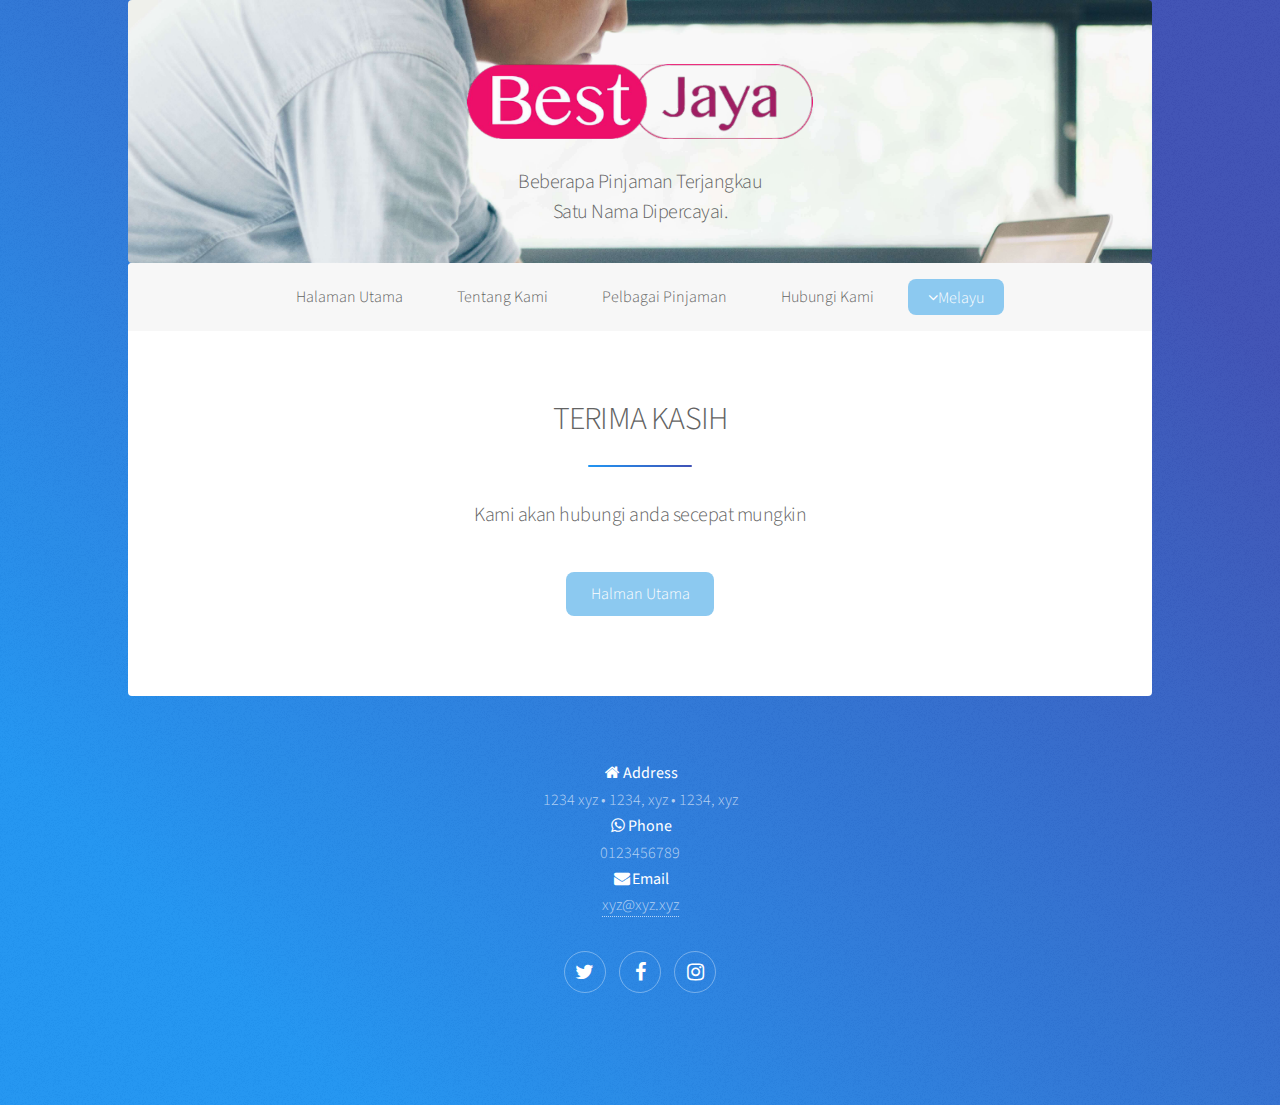
==== public/bm-thank-you.html @ eb2d5636 "init" ====
<!DOCTYPE HTML>
<html>
	<head>
		<title>Fast & Easy Loans in Malaysia</title>
		<meta name="description" content="Looking for the best personal and business loans? We have them. We offer instant approval and hassle-free online process. Visit us at bestjaya.com and check your eligibility now!">
		<meta charset="utf-8" />
		<meta name="viewport" content="width=device-width, initial-scale=1" />
		<!--[if lte IE 8]><script src="js/ie/html5shiv.js"></script><![endif]-->
		<link rel="stylesheet" href="css/base.css" />
		<link rel="stylesheet" href="css/font-awesome.min.css" />
		<!--[if lte IE 9]><link rel="stylesheet" href="css/ie9.css" /><![endif]-->
		<!--[if lte IE 8]><link rel="stylesheet" href="css/ie8.css" /><![endif]-->
	</head>
	<body>

		<!-- Wrapper -->
			<div id="wrapper">

				<!-- Header -->
					<header id="header" style="background-image: url('images/55.jpg'); background-size: cover; padding-top: 4em; height: 100%; border-radius: 0.25em;">
						<span class="logo"><img src="images/logo.png" height="75px" alt="" /></span>
            <h3 style="color:#636363; padding: 1em;">Beberapa Pinjaman Terjangkau<br>Satu Nama Dipercayai.</h3>
					</header>

				<!-- Nav -->
        <nav id="nav">
          <ul>
            <li><a href="/bm#header"  class="scroll-btn">Halaman Utama</a></li>
            <li><a href="/bm#about-us" class="scroll-btn">Tentang Kami</a></li>
            <li><a href="/bm#loans" class="scroll-btn">Pelbagai Pinjaman</a></li>
            <li><a href="/bm#contact" class="scroll-btn">Hubungi Kami</a></li>
            <li class="dropdown">
              <a href="#" class="icon nav-active fa-angle-down">Melayu</a>
              <ul class="dropdown-content">
                <li><a href="/">English</a></li>
                <li><a href="/ch">中文</a></li>
              </ul>
            </li>
          </ul>
        </nav>

				<!-- Main -->
					<div id="main">

							<section id="contact" class="main special">
								<header class="major">
									<h2>TERIMA KASIH</h2>
                  <p>Kami akan hubungi anda secepat mungkin</p>
                  <a href="/bm" class="scroll-btn button special">Halman Utama</a>
								</header>
							</section>
					</div>

				<!-- Footer -->
					<footer id="footer">
						<section class="align-center 12u$">
							<dl class="alt">
								<dt><i class="fa fa-fw fa-home"></i>Address</dt>
								<dd>1234 xyz &bull; 1234, xyz &bull; 1234, xyz</dd>
								<dt><i class="fa fa-fw fa-whatsapp"></i>Phone</dt>
								<dd>0123456789</dd>
								<dt><i class="fa fa-fw fa-envelope"></i>Email</dt>
								<dd><a href="#">xyz@xyz.xyz</a></dd>
							</dl>
							<ul class="icons">
								<li><a href="#" class="icon fa-twitter alt"><span class="label">Twitter</span></a></li>
								<li><a href="#" class="icon fa-facebook alt"><span class="label">Facebook</span></a></li>
								<li><a href="#" class="icon fa-instagram alt"><span class="label">Instagram</span></a></li>
							</ul>
						</section>
					</footer>

			</div>

		<!-- Scripts -->
    <script src="js/jquery.min.js"></script>
			<script src="js/jquery.scrollex.min.js"></script>
			<script src="js/skel.min.js"></script>
			<script src="js/util.js"></script>
			<script src="js/scrollto.min.js"></script>
			<!--[if lte IE 8]><script src="js/ie/respond.min.js"></script><![endif]-->
			<script src="js/main.js"></script>
			<script>
		  			$(document).ready(function() {

		          $('.scroll-btn').on('click', function() {
		  					var scrollTarget = $(this).attr('href');
		  					$.scrollTo(scrollTarget, 800);
		  				});

		  			});
		  		</script>
	</body>
</html>
---- public/css/base.css ----
@import url(font-awesome.min.css);
@import "https://fonts.googleapis.com/css?family=Source+Sans+Pro:300,400";


/* Reset */

	html, body, div, span, applet, object, iframe, h1, h2, h3, h4, h5, h6, p, blockquote, pre, a, abbr, acronym, address, big, cite, code, del, dfn, em, img, ins, kbd, q, s, samp, small, strike, strong, sub, sup, tt, var, b, u, i, center, dl, dt, dd, ol, ul, li, fieldset, form, label, legend, table, caption, tbody, tfoot, thead, tr, th, td, article, aside, canvas, details, embed, figure, figcaption, footer, header, hgroup, menu, nav, output, ruby, section, summary, time, mark, audio, video {
		margin: 0;
		padding: 0;
		border: 0;
		font-size: 100%;
		font: inherit;
		vertical-align: baseline;
	}

	article, aside, details, figcaption, figure, footer, header, hgroup, menu, nav, section {
		display: block;
	}

	body {
		line-height: 1;
	}

	ol, ul {
		list-style: none;
	}

	blockquote, q {
		quotes: none;
	}

	blockquote:before, blockquote:after, q:before, q:after {
		content: '';
		content: none;
	}

	table {
		border-collapse: collapse;
		border-spacing: 0;
	}

	body {
		-webkit-text-size-adjust: none;
	}

/* Box Model */

	*, *:before, *:after {
		-moz-box-sizing: border-box;
		-webkit-box-sizing: border-box;
		box-sizing: border-box;
	}

/* Grid */

	.row {
		border-bottom: solid 1px transparent;
		-moz-box-sizing: border-box;
		-webkit-box-sizing: border-box;
		box-sizing: border-box;
	}

	.row > * {
		float: left;
		-moz-box-sizing: border-box;
		-webkit-box-sizing: border-box;
		box-sizing: border-box;
	}

	.row:after, .row:before {
		content: '';
		display: block;
		clear: both;
		height: 0;
	}

	.row.uniform > * > :first-child {
		margin-top: 0;
	}

	.row.uniform > * > :last-child {
		margin-bottom: 0;
	}

	.row.\30 \25 > * {
		padding: 0 0 0 0em;
	}

	.row.\30 \25 {
		margin: 0 0 -1px 0em;
	}

	.row.uniform.\30 \25 > * {
		padding: 0em 0 0 0em;
	}

	.row.uniform.\30 \25 {
		margin: 0em 0 -1px 0em;
	}

	.row > * {
		padding: 0 0 0 1.5em;
	}

	.row {
		margin: 0 0 -1px -1.5em;
	}

	.row.uniform > * {
		padding: 1.5em 0 0 1.5em;
	}

	.row.uniform {
		margin: -1.5em 0 -1px -1.5em;
	}

	.row.\32 00\25 > * {
		padding: 0 0 0 3em;
	}

	.row.\32 00\25 {
		margin: 0 0 -1px -3em;
	}

	.row.uniform.\32 00\25 > * {
		padding: 3em 0 0 3em;
	}

	.row.uniform.\32 00\25 {
		margin: -3em 0 -1px -3em;
	}

	.row.\31 50\25 > * {
		padding: 0 0 0 2.25em;
	}

	.row.\31 50\25 {
		margin: 0 0 -1px -2.25em;
	}

	.row.uniform.\31 50\25 > * {
		padding: 2.25em 0 0 2.25em;
	}

	.row.uniform.\31 50\25 {
		margin: -2.25em 0 -1px -2.25em;
	}

	.row.\35 0\25 > * {
		padding: 0 0 0 0.75em;
	}

	.row.\35 0\25 {
		margin: 0 0 -1px -0.75em;
	}

	.row.uniform.\35 0\25 > * {
		padding: 0.75em 0 0 0.75em;
	}

	.row.uniform.\35 0\25 {
		margin: -0.75em 0 -1px -0.75em;
	}

	.row.\32 5\25 > * {
		padding: 0 0 0 0.375em;
	}

	.row.\32 5\25 {
		margin: 0 0 -1px -0.375em;
	}

	.row.uniform.\32 5\25 > * {
		padding: 0.375em 0 0 0.375em;
	}

	.row.uniform.\32 5\25 {
		margin: -0.375em 0 -1px -0.375em;
	}

	.\31 2u, .\31 2u\24 {
		width: 100%;
		clear: none;
		margin-left: 0;
	}

	.\31 1u, .\31 1u\24 {
		width: 91.6666666667%;
		clear: none;
		margin-left: 0;
	}

	.\31 0u, .\31 0u\24 {
		width: 83.3333333333%;
		clear: none;
		margin-left: 0;
	}

	.\39 u, .\39 u\24 {
		width: 75%;
		clear: none;
		margin-left: 0;
	}

	.\38 u, .\38 u\24 {
		width: 66.6666666667%;
		clear: none;
		margin-left: 0;
	}

	.\37 u, .\37 u\24 {
		width: 58.3333333333%;
		clear: none;
		margin-left: 0;
	}

	.\36 u, .\36 u\24 {
		width: 50%;
		clear: none;
		margin-left: 0;
	}

	.\35 u, .\35 u\24 {
		width: 41.6666666667%;
		clear: none;
		margin-left: 0;
	}

	.\34 u, .\34 u\24 {
		width: 33.3333333333%;
		clear: none;
		margin-left: 0;
	}

	.\33 u, .\33 u\24 {
		width: 25%;
		clear: none;
		margin-left: 0;
	}

	.\32 u, .\32 u\24 {
		width: 16.6666666667%;
		clear: none;
		margin-left: 0;
	}

	.\31 u, .\31 u\24 {
		width: 8.3333333333%;
		clear: none;
		margin-left: 0;
	}

	.\31 2u\24 + *,
	.\31 1u\24 + *,
	.\31 0u\24 + *,
	.\39 u\24 + *,
	.\38 u\24 + *,
	.\37 u\24 + *,
	.\36 u\24 + *,
	.\35 u\24 + *,
	.\34 u\24 + *,
	.\33 u\24 + *,
	.\32 u\24 + *,
	.\31 u\24 + * {
		clear: left;
	}

	.\-11u {
		margin-left: 91.66667%;
	}

	.\-10u {
		margin-left: 83.33333%;
	}

	.\-9u {
		margin-left: 75%;
	}

	.\-8u {
		margin-left: 66.66667%;
	}

	.\-7u {
		margin-left: 58.33333%;
	}

	.\-6u {
		margin-left: 50%;
	}

	.\-5u {
		margin-left: 41.66667%;
	}

	.\-4u {
		margin-left: 33.33333%;
	}

	.\-3u {
		margin-left: 25%;
	}

	.\-2u {
		margin-left: 16.66667%;
	}

	.\-1u {
		margin-left: 8.33333%;
	}

	@media screen and (max-width: 1680px) {

		.row > * {
			padding: 0 0 0 1.5em;
		}

		.row {
			margin: 0 0 -1px -1.5em;
		}

		.row.uniform > * {
			padding: 1.5em 0 0 1.5em;
		}

		.row.uniform {
			margin: -1.5em 0 -1px -1.5em;
		}

		.row.\32 00\25 > * {
			padding: 0 0 0 3em;
		}

		.row.\32 00\25 {
			margin: 0 0 -1px -3em;
		}

		.row.uniform.\32 00\25 > * {
			padding: 3em 0 0 3em;
		}

		.row.uniform.\32 00\25 {
			margin: -3em 0 -1px -3em;
		}

		.row.\31 50\25 > * {
			padding: 0 0 0 2.25em;
		}

		.row.\31 50\25 {
			margin: 0 0 -1px -2.25em;
		}

		.row.uniform.\31 50\25 > * {
			padding: 2.25em 0 0 2.25em;
		}

		.row.uniform.\31 50\25 {
			margin: -2.25em 0 -1px -2.25em;
		}

		.row.\35 0\25 > * {
			padding: 0 0 0 0.75em;
		}

		.row.\35 0\25 {
			margin: 0 0 -1px -0.75em;
		}

		.row.uniform.\35 0\25 > * {
			padding: 0.75em 0 0 0.75em;
		}

		.row.uniform.\35 0\25 {
			margin: -0.75em 0 -1px -0.75em;
		}

		.row.\32 5\25 > * {
			padding: 0 0 0 0.375em;
		}

		.row.\32 5\25 {
			margin: 0 0 -1px -0.375em;
		}

		.row.uniform.\32 5\25 > * {
			padding: 0.375em 0 0 0.375em;
		}

		.row.uniform.\32 5\25 {
			margin: -0.375em 0 -1px -0.375em;
		}

		.\31 2u\28xlarge\29, .\31 2u\24\28xlarge\29 {
			width: 100%;
			clear: none;
			margin-left: 0;
		}

		.\31 1u\28xlarge\29, .\31 1u\24\28xlarge\29 {
			width: 91.6666666667%;
			clear: none;
			margin-left: 0;
		}

		.\31 0u\28xlarge\29, .\31 0u\24\28xlarge\29 {
			width: 83.3333333333%;
			clear: none;
			margin-left: 0;
		}

		.\39 u\28xlarge\29, .\39 u\24\28xlarge\29 {
			width: 75%;
			clear: none;
			margin-left: 0;
		}

		.\38 u\28xlarge\29, .\38 u\24\28xlarge\29 {
			width: 66.6666666667%;
			clear: none;
			margin-left: 0;
		}

		.\37 u\28xlarge\29, .\37 u\24\28xlarge\29 {
			width: 58.3333333333%;
			clear: none;
			margin-left: 0;
		}

		.\36 u\28xlarge\29, .\36 u\24\28xlarge\29 {
			width: 50%;
			clear: none;
			margin-left: 0;
		}

		.\35 u\28xlarge\29, .\35 u\24\28xlarge\29 {
			width: 41.6666666667%;
			clear: none;
			margin-left: 0;
		}

		.\34 u\28xlarge\29, .\34 u\24\28xlarge\29 {
			width: 33.3333333333%;
			clear: none;
			margin-left: 0;
		}

		.\33 u\28xlarge\29, .\33 u\24\28xlarge\29 {
			width: 25%;
			clear: none;
			margin-left: 0;
		}

		.\32 u\28xlarge\29, .\32 u\24\28xlarge\29 {
			width: 16.6666666667%;
			clear: none;
			margin-left: 0;
		}

		.\31 u\28xlarge\29, .\31 u\24\28xlarge\29 {
			width: 8.3333333333%;
			clear: none;
			margin-left: 0;
		}

		.\31 2u\24\28xlarge\29 + *,
		.\31 1u\24\28xlarge\29 + *,
		.\31 0u\24\28xlarge\29 + *,
		.\39 u\24\28xlarge\29 + *,
		.\38 u\24\28xlarge\29 + *,
		.\37 u\24\28xlarge\29 + *,
		.\36 u\24\28xlarge\29 + *,
		.\35 u\24\28xlarge\29 + *,
		.\34 u\24\28xlarge\29 + *,
		.\33 u\24\28xlarge\29 + *,
		.\32 u\24\28xlarge\29 + *,
		.\31 u\24\28xlarge\29 + * {
			clear: left;
		}

		.\-11u\28xlarge\29 {
			margin-left: 91.66667%;
		}

		.\-10u\28xlarge\29 {
			margin-left: 83.33333%;
		}

		.\-9u\28xlarge\29 {
			margin-left: 75%;
		}

		.\-8u\28xlarge\29 {
			margin-left: 66.66667%;
		}

		.\-7u\28xlarge\29 {
			margin-left: 58.33333%;
		}

		.\-6u\28xlarge\29 {
			margin-left: 50%;
		}

		.\-5u\28xlarge\29 {
			margin-left: 41.66667%;
		}

		.\-4u\28xlarge\29 {
			margin-left: 33.33333%;
		}

		.\-3u\28xlarge\29 {
			margin-left: 25%;
		}

		.\-2u\28xlarge\29 {
			margin-left: 16.66667%;
		}

		.\-1u\28xlarge\29 {
			margin-left: 8.33333%;
		}

	}

	@media screen and (max-width: 1280px) {

		.row > * {
			padding: 0 0 0 1.5em;
		}

		.row {
			margin: 0 0 -1px -1.5em;
		}

		.row.uniform > * {
			padding: 1.5em 0 0 1.5em;
		}

		.row.uniform {
			margin: -1.5em 0 -1px -1.5em;
		}

		.row.\32 00\25 > * {
			padding: 0 0 0 3em;
		}

		.row.\32 00\25 {
			margin: 0 0 -1px -3em;
		}

		.row.uniform.\32 00\25 > * {
			padding: 3em 0 0 3em;
		}

		.row.uniform.\32 00\25 {
			margin: -3em 0 -1px -3em;
		}

		.row.\31 50\25 > * {
			padding: 0 0 0 2.25em;
		}

		.row.\31 50\25 {
			margin: 0 0 -1px -2.25em;
		}

		.row.uniform.\31 50\25 > * {
			padding: 2.25em 0 0 2.25em;
		}

		.row.uniform.\31 50\25 {
			margin: -2.25em 0 -1px -2.25em;
		}

		.row.\35 0\25 > * {
			padding: 0 0 0 0.75em;
		}

		.row.\35 0\25 {
			margin: 0 0 -1px -0.75em;
		}

		.row.uniform.\35 0\25 > * {
			padding: 0.75em 0 0 0.75em;
		}

		.row.uniform.\35 0\25 {
			margin: -0.75em 0 -1px -0.75em;
		}

		.row.\32 5\25 > * {
			padding: 0 0 0 0.375em;
		}

		.row.\32 5\25 {
			margin: 0 0 -1px -0.375em;
		}

		.row.uniform.\32 5\25 > * {
			padding: 0.375em 0 0 0.375em;
		}

		.row.uniform.\32 5\25 {
			margin: -0.375em 0 -1px -0.375em;
		}

		.\31 2u\28large\29, .\31 2u\24\28large\29 {
			width: 100%;
			clear: none;
			margin-left: 0;
		}

		.\31 1u\28large\29, .\31 1u\24\28large\29 {
			width: 91.6666666667%;
			clear: none;
			margin-left: 0;
		}

		.\31 0u\28large\29, .\31 0u\24\28large\29 {
			width: 83.3333333333%;
			clear: none;
			margin-left: 0;
		}

		.\39 u\28large\29, .\39 u\24\28large\29 {
			width: 75%;
			clear: none;
			margin-left: 0;
		}

		.\38 u\28large\29, .\38 u\24\28large\29 {
			width: 66.6666666667%;
			clear: none;
			margin-left: 0;
		}

		.\37 u\28large\29, .\37 u\24\28large\29 {
			width: 58.3333333333%;
			clear: none;
			margin-left: 0;
		}

		.\36 u\28large\29, .\36 u\24\28large\29 {
			width: 50%;
			clear: none;
			margin-left: 0;
		}

		.\35 u\28large\29, .\35 u\24\28large\29 {
			width: 41.6666666667%;
			clear: none;
			margin-left: 0;
		}

		.\34 u\28large\29, .\34 u\24\28large\29 {
			width: 33.3333333333%;
			clear: none;
			margin-left: 0;
		}

		.\33 u\28large\29, .\33 u\24\28large\29 {
			width: 25%;
			clear: none;
			margin-left: 0;
		}

		.\32 u\28large\29, .\32 u\24\28large\29 {
			width: 16.6666666667%;
			clear: none;
			margin-left: 0;
		}

		.\31 u\28large\29, .\31 u\24\28large\29 {
			width: 8.3333333333%;
			clear: none;
			margin-left: 0;
		}

		.\31 2u\24\28large\29 + *,
		.\31 1u\24\28large\29 + *,
		.\31 0u\24\28large\29 + *,
		.\39 u\24\28large\29 + *,
		.\38 u\24\28large\29 + *,
		.\37 u\24\28large\29 + *,
		.\36 u\24\28large\29 + *,
		.\35 u\24\28large\29 + *,
		.\34 u\24\28large\29 + *,
		.\33 u\24\28large\29 + *,
		.\32 u\24\28large\29 + *,
		.\31 u\24\28large\29 + * {
			clear: left;
		}

		.\-11u\28large\29 {
			margin-left: 91.66667%;
		}

		.\-10u\28large\29 {
			margin-left: 83.33333%;
		}

		.\-9u\28large\29 {
			margin-left: 75%;
		}

		.\-8u\28large\29 {
			margin-left: 66.66667%;
		}

		.\-7u\28large\29 {
			margin-left: 58.33333%;
		}

		.\-6u\28large\29 {
			margin-left: 50%;
		}

		.\-5u\28large\29 {
			margin-left: 41.66667%;
		}

		.\-4u\28large\29 {
			margin-left: 33.33333%;
		}

		.\-3u\28large\29 {
			margin-left: 25%;
		}

		.\-2u\28large\29 {
			margin-left: 16.66667%;
		}

		.\-1u\28large\29 {
			margin-left: 8.33333%;
		}

	}

	@media screen and (max-width: 980px) {

		.row > * {
			padding: 0 0 0 1.5em;
		}

		.row {
			margin: 0 0 -1px -1.5em;
		}

		.row.uniform > * {
			padding: 1.5em 0 0 1.5em;
		}

		.row.uniform {
			margin: -1.5em 0 -1px -1.5em;
		}

		.row.\32 00\25 > * {
			padding: 0 0 0 3em;
		}

		.row.\32 00\25 {
			margin: 0 0 -1px -3em;
		}

		.row.uniform.\32 00\25 > * {
			padding: 3em 0 0 3em;
		}

		.row.uniform.\32 00\25 {
			margin: -3em 0 -1px -3em;
		}

		.row.\31 50\25 > * {
			padding: 0 0 0 2.25em;
		}

		.row.\31 50\25 {
			margin: 0 0 -1px -2.25em;
		}

		.row.uniform.\31 50\25 > * {
			padding: 2.25em 0 0 2.25em;
		}

		.row.uniform.\31 50\25 {
			margin: -2.25em 0 -1px -2.25em;
		}

		.row.\35 0\25 > * {
			padding: 0 0 0 0.75em;
		}

		.row.\35 0\25 {
			margin: 0 0 -1px -0.75em;
		}

		.row.uniform.\35 0\25 > * {
			padding: 0.75em 0 0 0.75em;
		}

		.row.uniform.\35 0\25 {
			margin: -0.75em 0 -1px -0.75em;
		}

		.row.\32 5\25 > * {
			padding: 0 0 0 0.375em;
		}

		.row.\32 5\25 {
			margin: 0 0 -1px -0.375em;
		}

		.row.uniform.\32 5\25 > * {
			padding: 0.375em 0 0 0.375em;
		}

		.row.uniform.\32 5\25 {
			margin: -0.375em 0 -1px -0.375em;
		}

		.\31 2u\28medium\29, .\31 2u\24\28medium\29 {
			width: 100%;
			clear: none;
			margin-left: 0;
		}

		.\31 1u\28medium\29, .\31 1u\24\28medium\29 {
			width: 91.6666666667%;
			clear: none;
			margin-left: 0;
		}

		.\31 0u\28medium\29, .\31 0u\24\28medium\29 {
			width: 83.3333333333%;
			clear: none;
			margin-left: 0;
		}

		.\39 u\28medium\29, .\39 u\24\28medium\29 {
			width: 75%;
			clear: none;
			margin-left: 0;
		}

		.\38 u\28medium\29, .\38 u\24\28medium\29 {
			width: 66.6666666667%;
			clear: none;
			margin-left: 0;
		}

		.\37 u\28medium\29, .\37 u\24\28medium\29 {
			width: 58.3333333333%;
			clear: none;
			margin-left: 0;
		}

		.\36 u\28medium\29, .\36 u\24\28medium\29 {
			width: 50%;
			clear: none;
			margin-left: 0;
		}

		.\35 u\28medium\29, .\35 u\24\28medium\29 {
			width: 41.6666666667%;
			clear: none;
			margin-left: 0;
		}

		.\34 u\28medium\29, .\34 u\24\28medium\29 {
			width: 33.3333333333%;
			clear: none;
			margin-left: 0;
		}

		.\33 u\28medium\29, .\33 u\24\28medium\29 {
			width: 25%;
			clear: none;
			margin-left: 0;
		}

		.\32 u\28medium\29, .\32 u\24\28medium\29 {
			width: 16.6666666667%;
			clear: none;
			margin-left: 0;
		}

		.\31 u\28medium\29, .\31 u\24\28medium\29 {
			width: 8.3333333333%;
			clear: none;
			margin-left: 0;
		}

		.\31 2u\24\28medium\29 + *,
		.\31 1u\24\28medium\29 + *,
		.\31 0u\24\28medium\29 + *,
		.\39 u\24\28medium\29 + *,
		.\38 u\24\28medium\29 + *,
		.\37 u\24\28medium\29 + *,
		.\36 u\24\28medium\29 + *,
		.\35 u\24\28medium\29 + *,
		.\34 u\24\28medium\29 + *,
		.\33 u\24\28medium\29 + *,
		.\32 u\24\28medium\29 + *,
		.\31 u\24\28medium\29 + * {
			clear: left;
		}

		.\-11u\28medium\29 {
			margin-left: 91.66667%;
		}

		.\-10u\28medium\29 {
			margin-left: 83.33333%;
		}

		.\-9u\28medium\29 {
			margin-left: 75%;
		}

		.\-8u\28medium\29 {
			margin-left: 66.66667%;
		}

		.\-7u\28medium\29 {
			margin-left: 58.33333%;
		}

		.\-6u\28medium\29 {
			margin-left: 50%;
		}

		.\-5u\28medium\29 {
			margin-left: 41.66667%;
		}

		.\-4u\28medium\29 {
			margin-left: 33.33333%;
		}

		.\-3u\28medium\29 {
			margin-left: 25%;
		}

		.\-2u\28medium\29 {
			margin-left: 16.66667%;
		}

		.\-1u\28medium\29 {
			margin-left: 8.33333%;
		}

	}

	@media screen and (max-width: 736px) {

		.row > * {
			padding: 0 0 0 1em;
		}

		.row {
			margin: 0 0 -1px -1em;
		}

		.row.uniform > * {
			padding: 1em 0 0 1em;
		}

		.row.uniform {
			margin: -1em 0 -1px -1em;
		}

		.row.\32 00\25 > * {
			padding: 0 0 0 2em;
		}

		.row.\32 00\25 {
			margin: 0 0 -1px -2em;
		}

		.row.uniform.\32 00\25 > * {
			padding: 2em 0 0 2em;
		}

		.row.uniform.\32 00\25 {
			margin: -2em 0 -1px -2em;
		}

		.row.\31 50\25 > * {
			padding: 0 0 0 1.5em;
		}

		.row.\31 50\25 {
			margin: 0 0 -1px -1.5em;
		}

		.row.uniform.\31 50\25 > * {
			padding: 1.5em 0 0 1.5em;
		}

		.row.uniform.\31 50\25 {
			margin: -1.5em 0 -1px -1.5em;
		}

		.row.\35 0\25 > * {
			padding: 0 0 0 0.5em;
		}

		.row.\35 0\25 {
			margin: 0 0 -1px -0.5em;
		}

		.row.uniform.\35 0\25 > * {
			padding: 0.5em 0 0 0.5em;
		}

		.row.uniform.\35 0\25 {
			margin: -0.5em 0 -1px -0.5em;
		}

		.row.\32 5\25 > * {
			padding: 0 0 0 0.25em;
		}

		.row.\32 5\25 {
			margin: 0 0 -1px -0.25em;
		}

		.row.uniform.\32 5\25 > * {
			padding: 0.25em 0 0 0.25em;
		}

		.row.uniform.\32 5\25 {
			margin: -0.25em 0 -1px -0.25em;
		}

		.\31 2u\28small\29, .\31 2u\24\28small\29 {
			width: 100%;
			clear: none;
			margin-left: 0;
		}

		.\31 1u\28small\29, .\31 1u\24\28small\29 {
			width: 91.6666666667%;
			clear: none;
			margin-left: 0;
		}

		.\31 0u\28small\29, .\31 0u\24\28small\29 {
			width: 83.3333333333%;
			clear: none;
			margin-left: 0;
		}

		.\39 u\28small\29, .\39 u\24\28small\29 {
			width: 75%;
			clear: none;
			margin-left: 0;
		}

		.\38 u\28small\29, .\38 u\24\28small\29 {
			width: 66.6666666667%;
			clear: none;
			margin-left: 0;
		}

		.\37 u\28small\29, .\37 u\24\28small\29 {
			width: 58.3333333333%;
			clear: none;
			margin-left: 0;
		}

		.\36 u\28small\29, .\36 u\24\28small\29 {
			width: 50%;
			clear: none;
			margin-left: 0;
		}

		.\35 u\28small\29, .\35 u\24\28small\29 {
			width: 41.6666666667%;
			clear: none;
			margin-left: 0;
		}

		.\34 u\28small\29, .\34 u\24\28small\29 {
			width: 33.3333333333%;
			clear: none;
			margin-left: 0;
		}

		.\33 u\28small\29, .\33 u\24\28small\29 {
			width: 25%;
			clear: none;
			margin-left: 0;
		}

		.\32 u\28small\29, .\32 u\24\28small\29 {
			width: 16.6666666667%;
			clear: none;
			margin-left: 0;
		}

		.\31 u\28small\29, .\31 u\24\28small\29 {
			width: 8.3333333333%;
			clear: none;
			margin-left: 0;
		}

		.\31 2u\24\28small\29 + *,
		.\31 1u\24\28small\29 + *,
		.\31 0u\24\28small\29 + *,
		.\39 u\24\28small\29 + *,
		.\38 u\24\28small\29 + *,
		.\37 u\24\28small\29 + *,
		.\36 u\24\28small\29 + *,
		.\35 u\24\28small\29 + *,
		.\34 u\24\28small\29 + *,
		.\33 u\24\28small\29 + *,
		.\32 u\24\28small\29 + *,
		.\31 u\24\28small\29 + * {
			clear: left;
		}

		.\-11u\28small\29 {
			margin-left: 91.66667%;
		}

		.\-10u\28small\29 {
			margin-left: 83.33333%;
		}

		.\-9u\28small\29 {
			margin-left: 75%;
		}

		.\-8u\28small\29 {
			margin-left: 66.66667%;
		}

		.\-7u\28small\29 {
			margin-left: 58.33333%;
		}

		.\-6u\28small\29 {
			margin-left: 50%;
		}

		.\-5u\28small\29 {
			margin-left: 41.66667%;
		}

		.\-4u\28small\29 {
			margin-left: 33.33333%;
		}

		.\-3u\28small\29 {
			margin-left: 25%;
		}

		.\-2u\28small\29 {
			margin-left: 16.66667%;
		}

		.\-1u\28small\29 {
			margin-left: 8.33333%;
		}

	}

	@media screen and (max-width: 480px) {

		.row > * {
			padding: 0 0 0 1em;
		}

		.row {
			margin: 0 0 -1px -1em;
		}

		.row.uniform > * {
			padding: 1em 0 0 1em;
		}

		.row.uniform {
			margin: -1em 0 -1px -1em;
		}

		.row.\32 00\25 > * {
			padding: 0 0 0 2em;
		}

		.row.\32 00\25 {
			margin: 0 0 -1px -2em;
		}

		.row.uniform.\32 00\25 > * {
			padding: 2em 0 0 2em;
		}

		.row.uniform.\32 00\25 {
			margin: -2em 0 -1px -2em;
		}

		.row.\31 50\25 > * {
			padding: 0 0 0 1.5em;
		}

		.row.\31 50\25 {
			margin: 0 0 -1px -1.5em;
		}

		.row.uniform.\31 50\25 > * {
			padding: 1.5em 0 0 1.5em;
		}

		.row.uniform.\31 50\25 {
			margin: -1.5em 0 -1px -1.5em;
		}

		.row.\35 0\25 > * {
			padding: 0 0 0 0.5em;
		}

		.row.\35 0\25 {
			margin: 0 0 -1px -0.5em;
		}

		.row.uniform.\35 0\25 > * {
			padding: 0.5em 0 0 0.5em;
		}

		.row.uniform.\35 0\25 {
			margin: -0.5em 0 -1px -0.5em;
		}

		.row.\32 5\25 > * {
			padding: 0 0 0 0.25em;
		}

		.row.\32 5\25 {
			margin: 0 0 -1px -0.25em;
		}

		.row.uniform.\32 5\25 > * {
			padding: 0.25em 0 0 0.25em;
		}

		.row.uniform.\32 5\25 {
			margin: -0.25em 0 -1px -0.25em;
		}

		.\31 2u\28xsmall\29, .\31 2u\24\28xsmall\29 {
			width: 100%;
			clear: none;
			margin-left: 0;
		}

		.\31 1u\28xsmall\29, .\31 1u\24\28xsmall\29 {
			width: 91.6666666667%;
			clear: none;
			margin-left: 0;
		}

		.\31 0u\28xsmall\29, .\31 0u\24\28xsmall\29 {
			width: 83.3333333333%;
			clear: none;
			margin-left: 0;
		}

		.\39 u\28xsmall\29, .\39 u\24\28xsmall\29 {
			width: 75%;
			clear: none;
			margin-left: 0;
		}

		.\38 u\28xsmall\29, .\38 u\24\28xsmall\29 {
			width: 66.6666666667%;
			clear: none;
			margin-left: 0;
		}

		.\37 u\28xsmall\29, .\37 u\24\28xsmall\29 {
			width: 58.3333333333%;
			clear: none;
			margin-left: 0;
		}

		.\36 u\28xsmall\29, .\36 u\24\28xsmall\29 {
			width: 50%;
			clear: none;
			margin-left: 0;
		}

		.\35 u\28xsmall\29, .\35 u\24\28xsmall\29 {
			width: 41.6666666667%;
			clear: none;
			margin-left: 0;
		}

		.\34 u\28xsmall\29, .\34 u\24\28xsmall\29 {
			width: 33.3333333333%;
			clear: none;
			margin-left: 0;
		}

		.\33 u\28xsmall\29, .\33 u\24\28xsmall\29 {
			width: 25%;
			clear: none;
			margin-left: 0;
		}

		.\32 u\28xsmall\29, .\32 u\24\28xsmall\29 {
			width: 16.6666666667%;
			clear: none;
			margin-left: 0;
		}

		.\31 u\28xsmall\29, .\31 u\24\28xsmall\29 {
			width: 8.3333333333%;
			clear: none;
			margin-left: 0;
		}

		.\31 2u\24\28xsmall\29 + *,
		.\31 1u\24\28xsmall\29 + *,
		.\31 0u\24\28xsmall\29 + *,
		.\39 u\24\28xsmall\29 + *,
		.\38 u\24\28xsmall\29 + *,
		.\37 u\24\28xsmall\29 + *,
		.\36 u\24\28xsmall\29 + *,
		.\35 u\24\28xsmall\29 + *,
		.\34 u\24\28xsmall\29 + *,
		.\33 u\24\28xsmall\29 + *,
		.\32 u\24\28xsmall\29 + *,
		.\31 u\24\28xsmall\29 + * {
			clear: left;
		}

		.\-11u\28xsmall\29 {
			margin-left: 91.66667%;
		}

		.\-10u\28xsmall\29 {
			margin-left: 83.33333%;
		}

		.\-9u\28xsmall\29 {
			margin-left: 75%;
		}

		.\-8u\28xsmall\29 {
			margin-left: 66.66667%;
		}

		.\-7u\28xsmall\29 {
			margin-left: 58.33333%;
		}

		.\-6u\28xsmall\29 {
			margin-left: 50%;
		}

		.\-5u\28xsmall\29 {
			margin-left: 41.66667%;
		}

		.\-4u\28xsmall\29 {
			margin-left: 33.33333%;
		}

		.\-3u\28xsmall\29 {
			margin-left: 25%;
		}

		.\-2u\28xsmall\29 {
			margin-left: 16.66667%;
		}

		.\-1u\28xsmall\29 {
			margin-left: 8.33333%;
		}

	}

	@media screen and (max-width: 360px) {

		.row > * {
			padding: 0 0 0 1em;
		}

		.row {
			margin: 0 0 -1px -1em;
		}

		.row.uniform > * {
			padding: 1em 0 0 1em;
		}

		.row.uniform {
			margin: -1em 0 -1px -1em;
		}

		.row.\32 00\25 > * {
			padding: 0 0 0 2em;
		}

		.row.\32 00\25 {
			margin: 0 0 -1px -2em;
		}

		.row.uniform.\32 00\25 > * {
			padding: 2em 0 0 2em;
		}

		.row.uniform.\32 00\25 {
			margin: -2em 0 -1px -2em;
		}

		.row.\31 50\25 > * {
			padding: 0 0 0 1.5em;
		}

		.row.\31 50\25 {
			margin: 0 0 -1px -1.5em;
		}

		.row.uniform.\31 50\25 > * {
			padding: 1.5em 0 0 1.5em;
		}

		.row.uniform.\31 50\25 {
			margin: -1.5em 0 -1px -1.5em;
		}

		.row.\35 0\25 > * {
			padding: 0 0 0 0.5em;
		}

		.row.\35 0\25 {
			margin: 0 0 -1px -0.5em;
		}

		.row.uniform.\35 0\25 > * {
			padding: 0.5em 0 0 0.5em;
		}

		.row.uniform.\35 0\25 {
			margin: -0.5em 0 -1px -0.5em;
		}

		.row.\32 5\25 > * {
			padding: 0 0 0 0.25em;
		}

		.row.\32 5\25 {
			margin: 0 0 -1px -0.25em;
		}

		.row.uniform.\32 5\25 > * {
			padding: 0.25em 0 0 0.25em;
		}

		.row.uniform.\32 5\25 {
			margin: -0.25em 0 -1px -0.25em;
		}

		.\31 2u\28xxsmall\29, .\31 2u\24\28xxsmall\29 {
			width: 100%;
			clear: none;
			margin-left: 0;
		}

		.\31 1u\28xxsmall\29, .\31 1u\24\28xxsmall\29 {
			width: 91.6666666667%;
			clear: none;
			margin-left: 0;
		}

		.\31 0u\28xxsmall\29, .\31 0u\24\28xxsmall\29 {
			width: 83.3333333333%;
			clear: none;
			margin-left: 0;
		}

		.\39 u\28xxsmall\29, .\39 u\24\28xxsmall\29 {
			width: 75%;
			clear: none;
			margin-left: 0;
		}

		.\38 u\28xxsmall\29, .\38 u\24\28xxsmall\29 {
			width: 66.6666666667%;
			clear: none;
			margin-left: 0;
		}

		.\37 u\28xxsmall\29, .\37 u\24\28xxsmall\29 {
			width: 58.3333333333%;
			clear: none;
			margin-left: 0;
		}

		.\36 u\28xxsmall\29, .\36 u\24\28xxsmall\29 {
			width: 50%;
			clear: none;
			margin-left: 0;
		}

		.\35 u\28xxsmall\29, .\35 u\24\28xxsmall\29 {
			width: 41.6666666667%;
			clear: none;
			margin-left: 0;
		}

		.\34 u\28xxsmall\29, .\34 u\24\28xxsmall\29 {
			width: 33.3333333333%;
			clear: none;
			margin-left: 0;
		}

		.\33 u\28xxsmall\29, .\33 u\24\28xxsmall\29 {
			width: 25%;
			clear: none;
			margin-left: 0;
		}

		.\32 u\28xxsmall\29, .\32 u\24\28xxsmall\29 {
			width: 16.6666666667%;
			clear: none;
			margin-left: 0;
		}

		.\31 u\28xxsmall\29, .\31 u\24\28xxsmall\29 {
			width: 8.3333333333%;
			clear: none;
			margin-left: 0;
		}

		.\31 2u\24\28xxsmall\29 + *,
		.\31 1u\24\28xxsmall\29 + *,
		.\31 0u\24\28xxsmall\29 + *,
		.\39 u\24\28xxsmall\29 + *,
		.\38 u\24\28xxsmall\29 + *,
		.\37 u\24\28xxsmall\29 + *,
		.\36 u\24\28xxsmall\29 + *,
		.\35 u\24\28xxsmall\29 + *,
		.\34 u\24\28xxsmall\29 + *,
		.\33 u\24\28xxsmall\29 + *,
		.\32 u\24\28xxsmall\29 + *,
		.\31 u\24\28xxsmall\29 + * {
			clear: left;
		}

		.\-11u\28xxsmall\29 {
			margin-left: 91.66667%;
		}

		.\-10u\28xxsmall\29 {
			margin-left: 83.33333%;
		}

		.\-9u\28xxsmall\29 {
			margin-left: 75%;
		}

		.\-8u\28xxsmall\29 {
			margin-left: 66.66667%;
		}

		.\-7u\28xxsmall\29 {
			margin-left: 58.33333%;
		}

		.\-6u\28xxsmall\29 {
			margin-left: 50%;
		}

		.\-5u\28xxsmall\29 {
			margin-left: 41.66667%;
		}

		.\-4u\28xxsmall\29 {
			margin-left: 33.33333%;
		}

		.\-3u\28xxsmall\29 {
			margin-left: 25%;
		}

		.\-2u\28xxsmall\29 {
			margin-left: 16.66667%;
		}

		.\-1u\28xxsmall\29 {
			margin-left: 8.33333%;
		}

	}

/* Basic */

	@-ms-viewport {
		width: device-width;
	}

	body {
		-ms-overflow-style: scrollbar;
	}

	@media screen and (max-width: 480px) {

		html, body {
			min-width: 320px;
		}

	}

	body {
		background-color: #935d8c;
		background-image: url("images/overlay.png"), -moz-linear-gradient(45deg, #2196F3 15%, #3F51B5 85%);
		background-image: url("images/overlay.png"), -webkit-linear-gradient(45deg, #2196F3 15%, #3F51B5 85%);
		background-image: url("images/overlay.png"), -ms-linear-gradient(45deg, #2196F3 15%, #3F51B5 85%);
		background-image: url("images/overlay.png"), linear-gradient(45deg, #2196F3 15%, #3F51B5 85%);
	}

		body.is-loading *, body.is-loading *:before, body.is-loading *:after {
			-moz-animation: none !important;
			-webkit-animation: none !important;
			-ms-animation: none !important;
			animation: none !important;
			-moz-transition: none !important;
			-webkit-transition: none !important;
			-ms-transition: none !important;
			transition: none !important;
		}

/* Type */

	body {
		background-color: #935d8c;
		color: rgba(255, 255, 255, 0.65);
	}

	body, input, select, textarea {
		font-family: "Source Sans Pro", Helvetica, sans-serif;
		font-size: 17pt;
		font-weight: 300;
		line-height: 1.65;
	}

		@media screen and (max-width: 1680px) {

			body, input, select, textarea {
				font-size: 14pt;
			}

		}

		@media screen and (max-width: 1280px) {

			body, input, select, textarea {
				font-size: 12pt;
			}

		}

		@media screen and (max-width: 360px) {

			body, input, select, textarea {
				font-size: 11pt;
			}

		}

	a {
		-moz-transition: color 0.2s ease, border-bottom 0.2s ease;
		-webkit-transition: color 0.2s ease, border-bottom 0.2s ease;
		-ms-transition: color 0.2s ease, border-bottom 0.2s ease;
		transition: color 0.2s ease, border-bottom 0.2s ease;
		text-decoration: none;
		border-bottom: dotted 1px;
		color: inherit;
	}

		a:hover {
			border-bottom-color: transparent;
		}

	strong, b {
		font-weight: 400;
	}

	em, i {
		font-style: italic;
	}

	p {
		margin: 0 0 2em 0;
	}

		p.content {
			-moz-columns: 20em 2;
			-webkit-columns: 20em 2;
			-ms-columns: 20em 2;
			columns: 20em 2;
			-moz-column-gap: 2em;
			-webkit-column-gap: 2em;
			-ms-column-gap: 2em;
			column-gap: 2em;
			text-align: justify;
		}

	h1, h2, h3, h4, h5, h6 {
		font-weight: 300;
		line-height: 1.5;
		margin: 0 0 0.7em 0;
		letter-spacing: -0.025em;
	}

		h1 a, h2 a, h3 a, h4 a, h5 a, h6 a {
			color: inherit;
			text-decoration: none;
		}

	h1 {
		font-size: 2.5em;
		line-height: 1.2;
	}

	h2 {
		font-size: 1.5em;
	}

	h3 {
		font-size: 1.25em;
	}

	h4 {
		font-size: 1.1em;
	}

	h5 {
		font-size: 0.9em;
	}

	h6 {
		font-size: 0.7em;
	}

	@media screen and (max-width: 736px) {

		h1 {
			font-size: 2em;
		}

	}

	sub {
		font-size: 0.8em;
		position: relative;
		top: 0.5em;
	}

	sup {
		font-size: 0.8em;
		position: relative;
		top: -0.5em;
	}

	blockquote {
		border-left: solid 4px;
		font-style: italic;
		margin: 0 0 2em 0;
		padding: 0.5em 0 0.5em 2em;
	}

	code {
		border-radius: 8px;
		border: solid 1px;
		font-family: "Courier New", monospace;
		font-size: 0.9em;
		margin: 0 0.25em;
		padding: 0.25em 0.65em;
	}

	pre {
		-webkit-overflow-scrolling: touch;
		font-family: "Courier New", monospace;
		font-size: 0.9em;
		margin: 0 0 2em 0;
	}

		pre code {
			display: block;
			line-height: 1.75;
			padding: 1em 1.5em;
			overflow-x: auto;
		}

	hr {
		border: 0;
		border-bottom: solid 1px;
		margin: 2em 0;
	}

		hr.major {
			margin: 3em 0;
		}

	.align-left {
		text-align: left;
	}

	.align-center {
		text-align: center;
	}

	.align-right {
		text-align: right;
	}

	input, select, textarea {
		color: #ffffff;
	}

	a:hover {
		color: #ffffff;
	}

	strong, b {
		color: #ffffff;
	}

	h1, h2, h3, h4, h5, h6 {
		color: #ffffff;
	}

	blockquote {
		border-left-color: rgba(255, 255, 255, 0.35);
	}

	code {
		background: rgba(255, 255, 255, 0.075);
		border-color: rgba(255, 255, 255, 0.35);
	}

	hr {
		border-bottom-color: rgba(255, 255, 255, 0.35);
	}

/* Box */

	.box {
		border-radius: 8px;
		border: solid;
		margin-bottom: 2em;
		padding: 1.5em;
	}

		.box > :last-child,
		.box > :last-child > :last-child,
		.box > :last-child > :last-child > :last-child {
			margin-bottom: 0;
		}

		.box.alt {
			border: 0;
			border-radius: 0;
			padding: 0;
		}

	.box {
		border-color: rgba(255, 255, 255, 0.35);
	}

/* Button */

	input[type="submit"],
	input[type="reset"],
	input[type="button"],
	button,
	.button {
		-moz-appearance: none;
		-webkit-appearance: none;
		-ms-appearance: none;
		appearance: none;
		-moz-transition: background-color 0.2s ease-in-out, color 0.2s ease-in-out;
		-webkit-transition: background-color 0.2s ease-in-out, color 0.2s ease-in-out;
		-ms-transition: background-color 0.2s ease-in-out, color 0.2s ease-in-out;
		transition: background-color 0.2s ease-in-out, color 0.2s ease-in-out;
		border-radius: 8px;
		border: 0;
		cursor: pointer;
		display: inline-block;
		font-weight: 300;
		height: 2.75em;
		line-height: 2.75em;
		min-width: 9.25em;
		padding: 0 1.5em;
		text-align: center;
		text-decoration: none;
		white-space: nowrap;
	}

		input[type="submit"].icon,
		input[type="reset"].icon,
		input[type="button"].icon,
		button.icon,
		.button.icon {
			padding-left: 1.35em;
		}

			input[type="submit"].icon:before,
			input[type="reset"].icon:before,
			input[type="button"].icon:before,
			button.icon:before,
			.button.icon:before {
				margin-right: 0.5em;
			}

		input[type="submit"].fit,
		input[type="reset"].fit,
		input[type="button"].fit,
		button.fit,
		.button.fit {
			display: block;
			margin: 0 0 1em 0;
			width: 100%;
		}

		input[type="submit"].small,
		input[type="reset"].small,
		input[type="button"].small,
		button.small,
		.button.small {
			font-size: 0.8em;
		}

		input[type="submit"].big,
		input[type="reset"].big,
		input[type="button"].big,
		button.big,
		.button.big {
			font-size: 1.35em;
		}

		input[type="submit"].disabled, input[type="submit"]:disabled,
		input[type="reset"].disabled,
		input[type="reset"]:disabled,
		input[type="button"].disabled,
		input[type="button"]:disabled,
		button.disabled,
		button:disabled,
		.button.disabled,
		.button:disabled {
			-moz-pointer-events: none;
			-webkit-pointer-events: none;
			-ms-pointer-events: none;
			pointer-events: none;
			opacity: 0.25;
		}

		@media screen and (max-width: 736px) {

			input[type="submit"],
			input[type="reset"],
			input[type="button"],
			button,
			.button {
				min-width: 0;
			}

		}

	input[type="submit"],
	input[type="reset"],
	input[type="button"],
	button,
	.button {
		background-color: transparent;
		box-shadow: inset 0 0 0 1px rgba(255, 255, 255, 0.35);
		color: #ffffff !important;
	}

		input[type="submit"]:hover,
		input[type="reset"]:hover,
		input[type="button"]:hover,
		button:hover,
		.button:hover {
			background-color: rgba(255, 255, 255, 0.075);
		}

		input[type="submit"]:active,
		input[type="reset"]:active,
		input[type="button"]:active,
		button:active,
		.button:active {
			background-color: rgba(255, 255, 255, 0.2);
		}

		input[type="submit"].icon:before,
		input[type="reset"].icon:before,
		input[type="button"].icon:before,
		button.icon:before,
		.button.icon:before {
			color: rgba(255, 255, 255, 0.5);
		}

		input[type="submit"].special,
		input[type="reset"].special,
		input[type="button"].special,
		button.special,
		.button.special {
			background-color: #8cc9f0;
			color: #ffffff !important;
			box-shadow: none;
		}

			input[type="submit"].special:hover,
			input[type="reset"].special:hover,
			input[type="button"].special:hover,
			button.special:hover,
			.button.special:hover {
				background-color: #9acff2;
			}

			input[type="submit"].special:active,
			input[type="reset"].special:active,
			input[type="button"].special:active,
			button.special:active,
			.button.special:active {
				background-color: #7ec3ee;
			}

			input[type="submit"].special.icon:before,
			input[type="reset"].special.icon:before,
			input[type="button"].special.icon:before,
			button.special.icon:before,
			.button.special.icon:before {
				color: #ffffff !important;
			}

/* Form */

	form {
		margin: 0 0 2em 0;
	}

	label {
		display: block;
		font-size: 0.9em;
		font-weight: 400;
		margin: 0 0 1em 0;
	}

	input[type="text"],
	input[type="password"],
	input[type="email"],
	select,
	textarea {
		-moz-appearance: none;
		-webkit-appearance: none;
		-ms-appearance: none;
		appearance: none;
		border-radius: 8px;
		border: solid 1px;
		color: inherit;
		display: block;
		outline: 0;
		padding: 0 1em;
		text-decoration: none;
		width: 100%;
	}

		input[type="text"]:invalid,
		input[type="password"]:invalid,
		input[type="email"]:invalid,
		select:invalid,
		textarea:invalid {
			box-shadow: none;
		}

	.select-wrapper {
		text-decoration: none;
		display: block;
		position: relative;
	}

		.select-wrapper:before {
			-moz-osx-font-smoothing: grayscale;
			-webkit-font-smoothing: antialiased;
			font-family: FontAwesome;
			font-style: normal;
			font-weight: normal;
			text-transform: none !important;
		}

		.select-wrapper:before {
			content: '\f078';
			display: block;
			height: 2.75em;
			line-height: 2.75em;
			pointer-events: none;
			position: absolute;
			right: 0;
			text-align: center;
			top: 0;
			width: 2.75em;
		}

		.select-wrapper select::-ms-expand {
			display: none;
		}

	input[type="text"],
	input[type="password"],
	input[type="email"],
	select {
		height: 2.75em;
	}

	textarea {
		padding: 0.75em 1em;
	}

	input[type="checkbox"],
	input[type="radio"] {
		-moz-appearance: none;
		-webkit-appearance: none;
		-ms-appearance: none;
		appearance: none;
		display: block;
		float: left;
		margin-right: -2em;
		opacity: 0;
		width: 1em;
		z-index: -1;
	}

		input[type="checkbox"] + label,
		input[type="radio"] + label {
			text-decoration: none;
			cursor: pointer;
			display: inline-block;
			font-size: 1em;
			font-weight: 300;
			padding-left: 2.4em;
			padding-right: 0.75em;
			position: relative;
		}

			input[type="checkbox"] + label:before,
			input[type="radio"] + label:before {
				-moz-osx-font-smoothing: grayscale;
				-webkit-font-smoothing: antialiased;
				font-family: FontAwesome;
				font-style: normal;
				font-weight: normal;
				text-transform: none !important;
			}

			input[type="checkbox"] + label:before,
			input[type="radio"] + label:before {
				border-radius: 8px;
				border: solid 1px;
				content: '';
				display: inline-block;
				height: 1.65em;
				left: 0;
				line-height: 1.58125em;
				position: absolute;
				text-align: center;
				top: 0;
				width: 1.65em;
			}

		input[type="checkbox"]:checked + label:before,
		input[type="radio"]:checked + label:before {
			content: '\f00c';
		}

	input[type="checkbox"] + label:before {
		border-radius: 8px;
	}

	input[type="radio"] + label:before {
		border-radius: 100%;
	}

	::-webkit-input-placeholder {
		opacity: 1.0;
	}

	:-moz-placeholder {
		opacity: 1.0;
	}

	::-moz-placeholder {
		opacity: 1.0;
	}

	:-ms-input-placeholder {
		opacity: 1.0;
	}

	.formerize-placeholder {
		opacity: 1.0;
	}

	label {
		color: #ffffff;
	}

	input[type="text"],
	input[type="password"],
	input[type="email"],
	select,
	textarea {
		background: rgba(255, 255, 255, 0.075);
		border-color: rgba(255, 255, 255, 0.35);
	}

		input[type="text"]:focus,
		input[type="password"]:focus,
		input[type="email"]:focus,
		select:focus,
		textarea:focus {
			border-color: #8cc9f0;
			box-shadow: 0 0 0 1px #8cc9f0;
		}

	.select-wrapper:before {
		color: rgba(255, 255, 255, 0.35);
	}

	input[type="checkbox"] + label,
	input[type="radio"] + label {
		color: rgba(255, 255, 255, 0.65);
	}

		input[type="checkbox"] + label:before,
		input[type="radio"] + label:before {
			background: rgba(255, 255, 255, 0.075);
			border-color: rgba(255, 255, 255, 0.35);
		}

	input[type="checkbox"]:checked + label:before,
	input[type="radio"]:checked + label:before {
		background-color: #ffffff;
		border-color: #ffffff;
		color: #935d8c;
	}

	input[type="checkbox"]:focus + label:before,
	input[type="radio"]:focus + label:before {
		border-color: #8cc9f0;
		box-shadow: 0 0 0 1px #8cc9f0;
	}

	::-webkit-input-placeholder {
		color: rgba(255, 255, 255, 0.5) !important;
	}

	:-moz-placeholder {
		color: rgba(255, 255, 255, 0.5) !important;
	}

	::-moz-placeholder {
		color: rgba(255, 255, 255, 0.5) !important;
	}

	:-ms-input-placeholder {
		color: rgba(255, 255, 255, 0.5) !important;
	}

	.formerize-placeholder {
		color: rgba(255, 255, 255, 0.5) !important;
	}

/* Icon */

	.icon {
		text-decoration: none;
		-moz-transition: background-color 0.2s ease-in-out, color 0.2s ease-in-out;
		-webkit-transition: background-color 0.2s ease-in-out, color 0.2s ease-in-out;
		-ms-transition: background-color 0.2s ease-in-out, color 0.2s ease-in-out;
		transition: background-color 0.2s ease-in-out, color 0.2s ease-in-out;
		border-bottom: none;
		position: relative;
	}

		.icon:before {
			-moz-osx-font-smoothing: grayscale;
			-webkit-font-smoothing: antialiased;
			font-family: FontAwesome;
			font-style: normal;
			font-weight: normal;
			text-transform: none !important;
		}

		.icon > .label {
			display: none;
		}

		.icon.major {
			border: solid 1px;
			display: inline-block;
			border-radius: 100%;
			padding: 0.65em;
			margin: 0 0 2em 0;
			cursor: default;
		}

			.icon.major:before {
				display: inline-block;
				font-size: 6.25rem;
				width: 2.25em;
				height: 2.25em;
				line-height: 2.2em;
				border-radius: 100%;
				border: solid 1px;
				text-align: center;
			}

		.icon.alt {
			display: inline-block;
			border: solid 1px;
			border-radius: 100%;
		}

			.icon.alt:before {
				display: block;
				font-size: 1.25em;
				width: 2em;
				height: 2em;
				text-align: center;
				line-height: 2em;
			}

		.icon.style1 {
			color: #efa8b0;
		}

		.icon.style2 {
			color: #c79cc8;
		}

		.icon.style3 {
			color: #a89cc8;
		}

		.icon.style4 {
			color: #9bb2e1;
		}

		.icon.style5 {
			color: #8cc9f0;
		}

		@media screen and (max-width: 1680px) {

			.icon.major:before {
				font-size: 5.5rem;
			}

		}

		@media screen and (max-width: 1280px) {

			.icon.major:before {
				font-size: 4.75rem;
			}

		}

		@media screen and (max-width: 736px) {

			.icon.major {
				margin: 0 0 1.5em 0;
				padding: 0.35em;
			}

				.icon.major:before {
					font-size: 3.5rem;
				}

		}

	.icon.major {
		border-color: rgba(255, 255, 255, 0.35);
	}

		.icon.major:before {
			border-color: rgba(255, 255, 255, 0.35);
		}

	.icon.alt {
		border-color: rgba(255, 255, 255, 0.35);
		color: #ffffff;
	}

		.icon.alt:hover {
			background-color: rgba(255, 255, 255, 0.075);
		}

		.icon.alt:active {
			background-color: rgba(255, 255, 255, 0.2);
		}

/* Image */

	.image {
		border-radius: 8px;
		border: 0;
		display: inline-block;
		position: relative;
	}

		.image img {
			border-radius: 8px;
			display: block;
		}

		.image.left, .image.right {
			max-width: 40%;
		}

			.image.left img, .image.right img {
				width: 100%;
			}

		.image.left {
			float: left;
			margin: 0 1.5em 1em 0;
			top: 0.25em;
		}

		.image.right {
			float: right;
			margin: 0 0 1em 1.5em;
			top: 0.25em;
		}

		.image.fit {
			display: block;
			margin: 0 0 2em 0;
			width: 100%;
		}

			.image.fit img {
				width: 100%;
			}

		.image.main {
			display: block;
			margin: 0 0 3em 0;
			width: 100%;
		}

			.image.main img {
				width: 100%;
			}

/* List */

	ol {
		list-style: decimal;
		margin: 0 0 2em 0;
		padding-left: 1.25em;
	}

		ol li {
			padding-left: 0.25em;
		}

	ul {
		list-style: disc;
		margin: 0 0 2em 0;
		padding-left: 1em;
	}

		ul li {
			padding-left: 0.5em;
		}

		ul.alt {
			list-style: none;
			padding-left: 0;
		}

			ul.alt li {
				border-top: solid 1px;
				padding: 0.5em 0;
			}

				ul.alt li:first-child {
					border-top: 0;
					padding-top: 0;
				}

		ul.icons {
			cursor: default;
			list-style: none;
			padding-left: 0;
		}

			ul.icons li {
				display: inline-block;
				padding: 0 0.65em 0 0;
			}

				ul.icons li:last-child {
					padding-right: 0 !important;
				}

		ul.actions {
			cursor: default;
			list-style: none;
			padding-left: 0;
		}

			ul.actions li {
				display: inline-block;
				padding: 0 1em 0 0;
				vertical-align: middle;
			}

				ul.actions li:last-child {
					padding-right: 0;
				}

			ul.actions.small li {
				padding: 0 0.5em 0 0;
			}

			ul.actions.vertical li {
				display: block;
				padding: 1em 0 0 0;
			}

				ul.actions.vertical li:first-child {
					padding-top: 0;
				}

				ul.actions.vertical li > * {
					margin-bottom: 0;
				}

			ul.actions.vertical.small li {
				padding: 0.5em 0 0 0;
			}

				ul.actions.vertical.small li:first-child {
					padding-top: 0;
				}

			ul.actions.fit {
				display: table;
				margin-left: -1em;
				padding: 0;
				table-layout: fixed;
				width: calc(100% + 1em);
			}

				ul.actions.fit li {
					display: table-cell;
					padding: 0 0 0 1em;
				}

					ul.actions.fit li > * {
						margin-bottom: 0;
					}

				ul.actions.fit.small {
					margin-left: -0.5em;
					width: calc(100% + 0.5em);
				}

					ul.actions.fit.small li {
						padding: 0 0 0 0.5em;
					}

			@media screen and (max-width: 480px) {

				ul.actions {
					margin: 0 0 2em 0;
				}

					ul.actions li {
						padding: 1em 0 0 0;
						display: block;
						text-align: center;
						width: 100%;
					}

						ul.actions li:first-child {
							padding-top: 0;
						}

						ul.actions li > * {
							width: 100%;
							margin: 0 !important;
						}

					ul.actions.small li {
						padding: 0.5em 0 0 0;
					}

						ul.actions.small li:first-child {
							padding-top: 0;
						}

			}

	dl {
		margin: 0 0 2em 0;
	}

		dl dt {
			display: block;
			font-weight: 400;
		}

		dl dd {
		}

		dl.alt dt {
			display: block;
			margin: 0;
			clear: left;
		}

		dl.alt dd {
		}

		dl.alt:after {
			content: '';
			display: block;
			clear: both;
		}

	ul.alt li {
		border-top-color: rgba(255, 255, 255, 0.35);
	}

	dl dt {
		color: #ffffff;
	}

/* Section/Article */

	section.special, article.special {
		text-align: center;
	}

	header.major {
		margin-bottom: 3em;
	}

		header.major h2 {
			font-size: 2em;
		}

			header.major h2:after {
				display: block;
				content: '';
				width: 3.25em;
				height: 2px;
				margin: 0.7em 0 1em 0;
				border-radius: 2px;
			}

				section.special header.major h2:after, article.special header.major h2:after {
					margin-left: auto;
					margin-right: auto;
				}

		header.major p {
			font-size: 1.25em;
			letter-spacing: -0.025em;
		}

		header.major.special {
			text-align: center;
		}

			header.major.special h2:after {
				margin-left: auto;
				margin-right: auto;
			}

	footer.major {
		margin-top: 3em;
	}

	@media screen and (max-width: 736px) {

		header.major {
			margin-bottom: 0;
		}

			header.major h2 {
				font-size: 1.5em;
			}

			header.major p {
				font-size: 1em;
				letter-spacing: 0;
			}

				header.major p br {
					display: none;
				}

		footer.major {
			margin-top: 0;
		}

	}

	header.major h2:after {
		background-color: rgba(255, 255, 255, 0.35);
	}

/* Table */

	.table-wrapper {
		-webkit-overflow-scrolling: touch;
		overflow-x: auto;
	}

	table {
		margin: 0 0 2em 0;
		width: 100%;
	}

		table tbody tr {
			border: solid 1px;
			border-left: 0;
			border-right: 0;
		}

		table td {
			padding: 0.75em 0.75em;
		}

		table th {
			font-size: 0.9em;
			font-weight: 400;
			padding: 0 0.75em 0.75em 0.75em;
			text-align: left;
		}

		table thead {
			border-bottom: solid 2px;
		}

		table tfoot {
			border-top: solid 2px;
		}

		table.alt {
			border-collapse: separate;
		}

			table.alt tbody tr td {
				border: solid 1px;
				border-left-width: 0;
				border-top-width: 0;
			}

				table.alt tbody tr td:first-child {
					border-left-width: 1px;
				}

			table.alt tbody tr:first-child td {
				border-top-width: 1px;
			}

			table.alt thead {
				border-bottom: 0;
			}

			table.alt tfoot {
				border-top: 0;
			}

	table tbody tr {
		border-color: rgba(255, 255, 255, 0.35);
	}

		table tbody tr:nth-child(2n + 1) {
			background-color: rgba(255, 255, 255, 0.075);
		}

	table th {
		color: #ffffff;
	}

	table thead {
		border-bottom-color: rgba(255, 255, 255, 0.35);
	}

	table tfoot {
		border-top-color: rgba(255, 255, 255, 0.35);
	}

	table.alt tbody tr td {
		border-color: rgba(255, 255, 255, 0.35);
	}

/* Features */

	.features {
		display: -moz-flex;
		display: -webkit-flex;
		display: -ms-flex;
		display: flex;
		-moz-flex-wrap: wrap;
		-webkit-flex-wrap: wrap;
		-ms-flex-wrap: wrap;
		flex-wrap: wrap;
		-moz-justify-content: center;
		-webkit-justify-content: center;
		-ms-justify-content: center;
		justify-content: center;
		width: calc(100% + 2em);
		margin: 0 0 3em -2em;
		padding: 0;
		list-style: none;
	}

		.features li {
			width: calc(33.33333% - 2em);
			margin-left: 2em;
			margin-top: 3em;
			padding: 0;
		}

			.features li:nth-child(1), .features li:nth-child(2), .features li:nth-child(3) {
				margin-top: 0;
			}

			.features li > :last-child {
				margin-bottom: 0;
			}

		@media screen and (max-width: 980px) {

			.features li {
				width: calc(50% - 2em);
			}

				.features li:nth-child(3) {
					margin-top: 3em;
				}

		}

		@media screen and (max-width: 736px) {

			.features {
				width: 100%;
				margin: 0 0 2em 0;
			}

				.features li {
					width: 100%;
					margin-left: 0;
					margin-top: 2em;
				}

					.features li:nth-child(2), .features li:nth-child(3) {
						margin-top: 2em;
					}

		}

/* Statistics */

	.statistics {
		display: -moz-flex;
		display: -webkit-flex;
		display: -ms-flex;
		display: flex;
		width: 100%;
		margin: 0 0 3em 0;
		padding: 0;
		list-style: none;
		cursor: default;
	}

		.statistics li {
			-moz-flex: 1;
			-webkit-flex: 1;
			-ms-flex: 1;
			flex: 1;
			padding: 1.5em;
			color: #ffffff;
			text-align: center;
		}

			.statistics li.style1 {
				background-color: #efa8b0;
			}

			.statistics li.style2 {
				background-color: #c79cc8;
			}

			.statistics li.style3 {
				background-color: #a89cc8;
			}

			.statistics li.style4 {
				background-color: #9bb2e1;
			}

			.statistics li.style5 {
				background-color: #8cc9f0;
			}

			.statistics li strong, .statistics li b {
				display: block;
				font-size: 2em;
				line-height: 1.1;
				color: inherit !important;
				font-weight: 300;
				letter-spacing: -0.025em;
			}

			.statistics li:first-child {
				border-top-left-radius: 8px;
				border-bottom-left-radius: 8px;
			}

			.statistics li:last-child {
				border-top-right-radius: 8px;
				border-bottom-right-radius: 8px;
			}

			.statistics li .icon {
				display: inline-block;
			}

				.statistics li .icon:before {
					font-size: 2.75rem;
					line-height: 1.3;
				}

		@media screen and (max-width: 980px) {

			.statistics li strong, .statistics li b {
				font-size: 1.5em;
			}

		}

		@media screen and (max-width: 736px) {

			.statistics {
				display: block;
				width: 20em;
				max-width: 100%;
				margin: 0 auto 2em auto;
			}

				.statistics li:first-child {
					border-bottom-left-radius: 0;
					border-top-right-radius: 8px;
				}

				.statistics li:last-child {
					border-top-right-radius: 0;
					border-bottom-left-radius: 8px;
				}

				.statistics li .icon:before {
					font-size: 3.75rem;
				}

				.statistics li strong, .statistics li b {
					font-size: 2.5em;
				}

		}

/* Spotlight */

	.spotlight {
		display: -moz-flex;
		display: -webkit-flex;
		display: -ms-flex;
		display: flex;
		-moz-align-items: center;
		-webkit-align-items: center;
		-ms-align-items: center;
		align-items: center;
		margin: 0 0 2em 0;
	}

		.spotlight .content {
			-moz-flex: 1;
			-webkit-flex: 1;
			-ms-flex: 1;
			flex: 1;
		}

			.spotlight .content > :last-child {
				margin-bottom: 0;
			}

			.spotlight .content header.major {
				margin: 0 0 2em 0;
			}

		.spotlight .image {
			display: inline-block;
			margin-left: 4em;
			padding: 0.65em;
			border-radius: 100%;
			border: solid 1px;
		}

			.spotlight .image img {
				display: block;
				border-radius: 100%;
				width: 16em;
			}

		@media screen and (max-width: 980px) {

			.spotlight {
				-moz-flex-direction: column-reverse;
				-webkit-flex-direction: column-reverse;
				-ms-flex-direction: column-reverse;
				flex-direction: column-reverse;
				text-align: center;
			}

				.spotlight .content {
					-moz-flex: 0 1 auto;
					-webkit-flex: 0 1 auto;
					-ms-flex: 0 1 auto;
					flex: 0 1 auto;
					width: 100%;
				}

					.spotlight .content header.major h2:after {
						margin-left: auto;
						margin-right: auto;
					}

				.spotlight .image {
					-moz-flex: 0 1 auto;
					-webkit-flex: 0 1 auto;
					-ms-flex: 0 1 auto;
					flex: 0 1 auto;
					margin-left: 0;
					margin-bottom: 2em;
				}

		}

		@media screen and (max-width: 736px) {

			.spotlight .image {
				padding: 0.35em;
			}

				.spotlight .image img {
					width: 12em;
				}

		}

	.spotlight .image {
		border-color: rgba(255, 255, 255, 0.35);
	}

/* Header */

	#header {
		padding: 5em 5em 1em 5em ;
		text-align: center;
	}

		#header h1 {
			margin: 0 0 0.25em 0;
		}

		#header p {
			font-size: 1.25em;
			letter-spacing: -0.025em;
		}

		#header.alt {
			padding: 7em 5em 4em 5em ;
		}

			#header.alt h1 {
				font-size: 3.25em;
			}

			#header.alt > * {
				-moz-transition: opacity 3s ease;
				-webkit-transition: opacity 3s ease;
				-ms-transition: opacity 3s ease;
				transition: opacity 3s ease;
				-moz-transition-delay: 0.5s;
				-webkit-transition-delay: 0.5s;
				-ms-transition-delay: 0.5s;
				transition-delay: 0.5s;
				opacity: 1;
			}

			#header.alt .logo {
				-moz-transition: opacity 1.25s ease, -moz-transform 0.5s ease;
				-webkit-transition: opacity 1.25s ease, -webkit-transform 0.5s ease;
				-ms-transition: opacity 1.25s ease, -ms-transform 0.5s ease;
				transition: opacity 1.25s ease, transform 0.5s ease;
				-moz-transition-delay: 0s;
				-webkit-transition-delay: 0s;
				-ms-transition-delay: 0s;
				transition-delay: 0s;
				display: block;
				margin: 0 0 1.5em 0;
			}

				#header.alt .logo img {
					display: block;
					margin: 0 auto;
					max-width: 75%;
				}

		@media screen and (max-width: 1280px) {

			#header {
				padding: 4em 4em 0.1em 4em ;
			}

				#header.alt {
					padding: 6em 4em 3em 4em ;
				}

		}

		@media screen and (max-width: 980px) {

			#header {
				padding: 4em 3em 0.1em 3em ;
			}

				#header.alt {
					padding: 5em 3em 2em 3em ;
				}

		}

		@media screen and (max-width: 736px) {

			#header {
				padding: 3em 2em 0.1em 2em ;
			}

				#header p {
					font-size: 1em;
					letter-spacing: 0;
				}

					#header p br {
						display: none;
					}

				#header.alt {
					padding: 4em 2em 1em 2em ;
				}

					#header.alt h1 {
						font-size: 2.5em;
					}

		}

		@media screen and (max-width: 480px) {

			#header {
				padding: 3em 1.5em 0.1em 1.5em ;
			}

				#header.alt {
					padding: 4em 1.5em 1em 1.5em ;
				}

		}

		@media screen and (max-width: 360px) {

			#header {
				padding: 2.5em 1em 0.1em 1em ;
			}

				#header.alt {
					padding: 3.5em 1em 0.5em 1em ;
				}

		}

		body.is-loading #header.alt > * {
			opacity: 0;
		}

		body.is-loading #header.alt .logo {
			-moz-transform: scale(0.8) rotate(-30deg);
			-webkit-transform: scale(0.8) rotate(-30deg);
			-ms-transform: scale(0.8) rotate(-30deg);
			transform: scale(0.8) rotate(-30deg);
		}

/* Nav */

	#nav {
		-moz-transition: background-color 0.2s ease, border-top-left-radius 0.2s ease, border-top-right-radius 0.2s ease, padding 0.2s ease;
		-webkit-transition: background-color 0.2s ease, border-top-left-radius 0.2s ease, border-top-right-radius 0.2s ease, padding 0.2s ease;
		-ms-transition: background-color 0.2s ease, border-top-left-radius 0.2s ease, border-top-right-radius 0.2s ease, padding 0.2s ease;
		transition: background-color 0.2s ease, border-top-left-radius 0.2s ease, border-top-right-radius 0.2s ease, padding 0.2s ease;
		background-color: #ffffff;
		color: #636363;
		position: absolute;
		width: 64em;
		max-width: calc(100% - 4em);
		padding: 1em;
		background-color: #f7f7f7;
		border-top-left-radius: 0.25em;
		border-top-right-radius: 0.25em;
		cursor: default;
		text-align: center;
	}

		#nav input, #nav select, #nav textarea {
			color: #636363;
		}

		#nav a:hover {
			color: #fff;
		}
		.nav-active {
			color: #fff;
			background-color: #8cc9f0;
		}
		#nav strong, #nav b {
			color: #636363;
		}

		#nav h1, #nav h2, #nav h3, #nav h4, #nav h5, #nav h6 {
			color: #636363;
		}

		#nav blockquote {
			border-left-color: #dddddd;
		}

		#nav code {
			background: rgba(222, 222, 222, 0.25);
			border-color: #dddddd;
		}

		#nav hr {
			border-bottom-color: #dddddd;
		}

		#nav + #main {
			padding-top: 4.25em;
		}

		#nav ul {
			margin: 0;
			padding: 0;
			list-style: none;
		}

			#nav ul li {
				-moz-transition: margin 0.2s ease;
				-webkit-transition: margin 0.2s ease;
				-ms-transition: margin 0.2s ease;
				transition: margin 0.2s ease;
				display: inline-block;
				margin: 0 0.35em;
				padding: 0;
				vertical-align: middle;
			}

				#nav ul li a {
					-moz-transition: font-size 0.2s ease;
					-webkit-transition: font-size 0.2s ease;
					-ms-transition: font-size 0.2s ease;
					transition: font-size 0.2s ease;
					display: inline-block;
					height: 2.25em;
					line-height: 2.25em;
					padding: 0 1.25em;
					border: 0;
					border-radius: 8px;
					box-shadow: inset 0 0 0 1px transparent;
				}

					#nav ul li a:hover {
						background-color: #8cc9f0;
					}

					#nav ul li a.active {
						background-color: #ffffff;
						box-shadow: none;
					}

		#nav.alt {
			position: fixed;
			top: 0;
			padding: 0.5em 1em;
			background-color: rgba(247, 247, 247, 0.95);
			border-top-left-radius: 0;
			border-top-right-radius: 0;
			z-index: 10000;
		}

			#nav.alt ul li {
				margin: 0 0.175em;
			}

				#nav.alt ul li a {
					font-size: 0.9em;
				}

		@media screen and (max-width: 736px) {

			#nav {
				display: none;
			}

				#nav + #main {
					padding-top: 0;
				}

		}

/* Main */

	#main {
		background-color: #ffffff;
		color: #636363;
		border-radius: 0.25em;
	}

		#main input, #main select, #main textarea {
			color: #636363;
		}

		#main a:hover {
			color: #636363;
		}

		#main strong, #main b {
			color: #636363;
		}

		#main h1, #main h2, #main h3, #main h4, #main h5, #main h6 {
			color: #636363;
		}

		#main blockquote {
			border-left-color: #dddddd;
		}

		#main code {
			background: rgba(222, 222, 222, 0.25);
			border-color: #dddddd;
		}

		#main hr {
			border-bottom-color: #dddddd;
		}

		#main .box {
			border-color: #dddddd;
		}

		#main input[type="submit"],
		#main input[type="reset"],
		#main input[type="button"],
		#main button,
		#main .button {
			background-color: transparent;
			box-shadow: inset 0 0 0 1px #dddddd;
			color: #636363 !important;
		}

			#main input[type="submit"]:hover,
			#main input[type="reset"]:hover,
			#main input[type="button"]:hover,
			#main button:hover,
			#main .button:hover {
				background-color: rgba(222, 222, 222, 0.25);
			}

			#main input[type="submit"]:active,
			#main input[type="reset"]:active,
			#main input[type="button"]:active,
			#main button:active,
			#main .button:active {
				background-color: rgba(222, 222, 222, 0.5);
			}

			#main input[type="submit"].icon:before,
			#main input[type="reset"].icon:before,
			#main input[type="button"].icon:before,
			#main button.icon:before,
			#main .button.icon:before {
				color: rgba(99, 99, 99, 0.25);
			}

			#main input[type="submit"].special,
			#main input[type="reset"].special,
			#main input[type="button"].special,
			#main button.special,
			#main .button.special {
				background-color: #8cc9f0;
				color: #ffffff !important;
				box-shadow: none;
			}

				#main input[type="submit"].special:hover,
				#main input[type="reset"].special:hover,
				#main input[type="button"].special:hover,
				#main button.special:hover,
				#main .button.special:hover {
					background-color: #9acff2;
				}

				#main input[type="submit"].special:active,
				#main input[type="reset"].special:active,
				#main input[type="button"].special:active,
				#main button.special:active,
				#main .button.special:active {
					background-color: #7ec3ee;
				}

				#main input[type="submit"].special.icon:before,
				#main input[type="reset"].special.icon:before,
				#main input[type="button"].special.icon:before,
				#main button.special.icon:before,
				#main .button.special.icon:before {
					color: #ffffff !important;
				}

		#main label {
			color: #636363;
		}

		#main input[type="text"],
		#main input[type="password"],
		#main input[type="email"],
		#main select,
		#main textarea {
			background: rgba(222, 222, 222, 0.25);
			border-color: #dddddd;
		}

			#main input[type="text"]:focus,
			#main input[type="password"]:focus,
			#main input[type="email"]:focus,
			#main select:focus,
			#main textarea:focus {
				border-color: #8cc9f0;
				box-shadow: 0 0 0 1px #8cc9f0;
			}

		#main .select-wrapper:before {
			color: #dddddd;
		}

		#main input[type="checkbox"] + label,
		#main input[type="radio"] + label {
			color: #636363;
		}

			#main input[type="checkbox"] + label:before,
			#main input[type="radio"] + label:before {
				background: rgba(222, 222, 222, 0.25);
				border-color: #dddddd;
			}

		#main input[type="checkbox"]:checked + label:before,
		#main input[type="radio"]:checked + label:before {
			background-color: #636363;
			border-color: #636363;
			color: #ffffff;
		}

		#main input[type="checkbox"]:focus + label:before,
		#main input[type="radio"]:focus + label:before {
			border-color: #8cc9f0;
			box-shadow: 0 0 0 1px #8cc9f0;
		}

		#main ::-webkit-input-placeholder {
			color: rgba(99, 99, 99, 0.25) !important;
		}

		#main :-moz-placeholder {
			color: rgba(99, 99, 99, 0.25) !important;
		}

		#main ::-moz-placeholder {
			color: rgba(99, 99, 99, 0.25) !important;
		}

		#main :-ms-input-placeholder {
			color: rgba(99, 99, 99, 0.25) !important;
		}

		#main .formerize-placeholder {
			color: rgba(99, 99, 99, 0.25) !important;
		}

		#main .icon.major {
			border-color: #dddddd;
		}

			#main .icon.major:before {
				border-color: #dddddd;
			}

		#main .icon.alt {
			border-color: #dddddd;
			color: #636363;
		}

			#main .icon.alt:hover {
				background-color: rgba(222, 222, 222, 0.25);
			}

			#main .icon.alt:active {
				background-color: rgba(222, 222, 222, 0.5);
			}

		#main ul.alt li {
			border-top-color: #dddddd;
		}

		#main dl dt {
			color: #636363;
		}

		#main header.major h2:after {
			background-color: #dddddd;
			background-image: -moz-linear-gradient(90deg, #2196F3, #3F51B5);
			background-image: -webkit-linear-gradient(90deg, #2196F3, #3F51B5);
			background-image: -ms-linear-gradient(90deg, #2196F3, #3F51B5);
			background-image: linear-gradient(90deg, #2196F3, #3F51B5);
		}

		#main table tbody tr {
			border-color: #dddddd;
		}

			#main table tbody tr:nth-child(2n + 1) {
				background-color: rgba(222, 222, 222, 0.25);
			}

		#main table th {
			color: #636363;
		}

		#main table thead {
			border-bottom-color: #dddddd;
		}

		#main table tfoot {
			border-top-color: #dddddd;
		}

		#main table.alt tbody tr td {
			border-color: #dddddd;
		}

		#main .spotlight .image {
			border-color: #dddddd;
		}

		#main > .main {
			padding: 5em 5em 3em 5em ;
		}

			#main > .main:first-child {
				border-top: 0;
			}

			#main > .main > .image.main:first-child {
				margin: -5em 0 5em -5em;
				width: calc(100% + 10em);
				border-top-right-radius: 0.25em;
				border-top-left-radius: 0.25em;
				border-bottom-right-radius: 0;
				border-bottom-left-radius: 0;
			}

				#main > .main > .image.main:first-child img {
					border-top-right-radius: 0.25em;
					border-top-left-radius: 0.25em;
					border-bottom-right-radius: 0;
					border-bottom-left-radius: 0;
				}

		@media screen and (max-width: 1280px) {

			#main > .main {
				padding: 4em 4em 2em 4em ;
			}

				#main > .main > .image.main:first-child {
					margin: -4em 0 4em -4em;
					width: calc(100% + 8em);
				}

		}

		@media screen and (max-width: 980px) {

			#main > .main {
				padding: 4em 3em 2em 3em ;
			}

				#main > .main > .image.main:first-child {
					margin: -4em 0 4em -3em;
					width: calc(100% + 6em);
				}

		}

		@media screen and (max-width: 736px) {

			#main > .main {
				padding: 3em 2em 1em 2em ;
			}

				#main > .main > .image.main:first-child {
					margin: -3em 0 2em -2em;
					width: calc(100% + 4em);
				}

		}

		@media screen and (max-width: 480px) {

			#main > .main {
				padding: 3em 1.5em 1em 1.5em ;
			}

				#main > .main > .image.main:first-child {
					margin: -3em 0 1.5em -1.5em;
					width: calc(100% + 3em);
				}

		}

		@media screen and (max-width: 360px) {

			#main {
				border-radius: 0;
			}

				#main > .main {
					padding: 2.5em 1em 0.5em 1em ;
				}

					#main > .main > .image.main:first-child {
						margin: -2.5em 0 1.5em -1em;
						width: calc(100% + 2em);
						border-radius: 0;
					}

						#main > .main > .image.main:first-child img {
							border-radius: 0;
						}

		}

/* Footer */

	#footer {
		display: -moz-flex;
		display: -webkit-flex;
		display: -ms-flex;
		display: flex;
		-moz-flex-wrap: wrap;
		-webkit-flex-wrap: wrap;
		-ms-flex-wrap: wrap;
		flex-wrap: wrap;
		padding: 5em 5em 3em 5em ;
		width: calc(100% + 2em);
		margin: 0 0 3em -2em;
	}

		#footer > * {
			margin-left: 2em;
		}

		#footer .copyright {
			width: 100%;
			margin: 2.5em 0 2em 0;
			font-size: 0.8em;
			text-align: center;
		}

		@media screen and (max-width: 1280px) {

			#footer {
				padding: 4em 4em 2em 4em ;
			}

		}

		@media screen and (max-width: 980px) {

			#footer {
				padding: 4em 3em 2em 3em ;
				display: block;
				margin: 0 0 3em 0;
				width: 100%;
			}

				#footer > * {
					width: 100%;
					margin-left: 0;
					margin-bottom: 3em;
				}

				#footer .copyright {
					text-align: left;
				}

		}

		@media screen and (max-width: 736px) {

			#footer {
				padding: 3em 2em 1em 2em ;
			}

		}

		@media screen and (max-width: 480px) {

			#footer {
				padding: 3em 1.5em 1em 1.5em ;
			}

		}

		@media screen and (max-width: 480px) {

			#footer {
				padding: 2.5em 1em 0.5em 1em ;
			}

		}

/* Wrapper */

	#wrapper {
		width: 64em;
		max-width: calc(100% - 4em);
		margin: 0 auto;
	}

		@media screen and (max-width: 480px) {

			#wrapper {
				max-width: calc(100% - 2em);
			}

		}

		@media screen and (max-width: 360px) {

			#wrapper {
				max-width: 100%;
			}

		}


		.dropdown {
				position: relative;
				display: inline-block;
		}

		.dropdown-content {
				display: none;
				position: absolute;
				background-color: #f9f9f9;
				min-width: 60px;
				box-shadow: 0px 8px 16px 0px rgba(0,0,0,0.2);
				padding: 12px 16px;
				z-index: 1;
		}

		.dropdown:hover .dropdown-content {
				display: block;
		}
---- public/css/ie9.css ----
/* Spotlight */

	.spotlight:after {
		content: '';
		display: block;
		clear: both;
	}

	.spotlight .content {
		float: left;
		width: 60%;
	}

	.spotlight .image {
		float: left;
	}

/* Features */

	.features:after {
		content: '';
		display: block;
		clear: both;
	}

	.features li {
		float: left;
	}

/* Statistics */

	.statistics {
		display: inline-block;
		width: auto;
	}

		.statistics:after {
			content: '';
			display: block;
			clear: both;
		}

		.statistics li {
			float: left;
			padding: 1.5em 2.5em;
		}

/* Footer */

	#footer > * {
		float: left;
	}

	#footer .copyright {
		clear: both;
	}
---- public/css/ie8.css ----
/* Type */

	body {
		color: #ffffff;
	}

/* Button */

	.button {
		position: relative;
		border: solid 1px !important;
	}

		.button.special {
			border: none !important;
		}

/* Icon */

	.icon.major {
		-ms-behavior: url("assets/js/ie/PIE.htc");
	}

		.icon.major:before {
			font-size: 4em;
			border: 0;
		}

/* Spotlight */

	.spotlight .image {
		position: relative;
		-ms-behavior: url("assets/js/ie/PIE.htc");
	}

		.spotlight .image img {
			position: relative;
			-ms-behavior: url("assets/js/ie/PIE.htc");
		}

/* Features */

	.features li {
		width: 29%;
	}

/* Footer */

	#footer > * {
		width: 50%;
		margin-left: 0;
	}

/* Main */

	#main > .main > .image.main:first-child {
		margin-top: 0;
		margin-left: 0;
		width: 100%;
	}
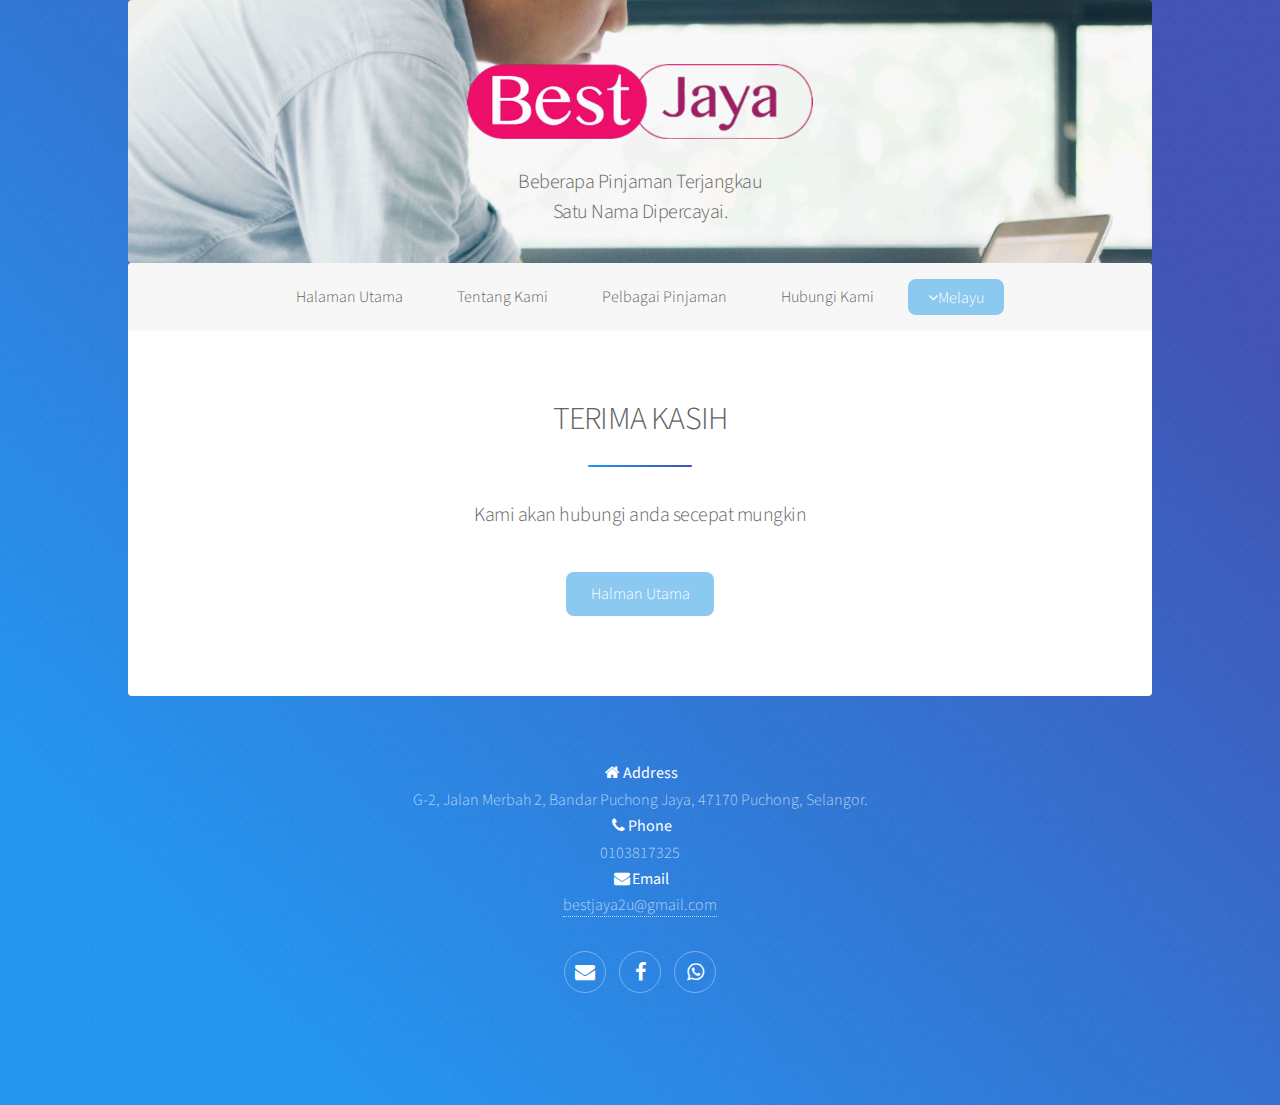
==== commit f89e85fd: "Update Phone, Email, Address" ====
--- a/public/bm-thank-you.html
+++ b/public/bm-thank-you.html
@@ -52,23 +52,23 @@
 					</div>
 
 				<!-- Footer -->
-					<footer id="footer">
-						<section class="align-center 12u$">
-							<dl class="alt">
-								<dt><i class="fa fa-fw fa-home"></i>Address</dt>
-								<dd>1234 xyz &bull; 1234, xyz &bull; 1234, xyz</dd>
-								<dt><i class="fa fa-fw fa-whatsapp"></i>Phone</dt>
-								<dd>0123456789</dd>
-								<dt><i class="fa fa-fw fa-envelope"></i>Email</dt>
-								<dd><a href="#">xyz@xyz.xyz</a></dd>
-							</dl>
-							<ul class="icons">
-								<li><a href="#" class="icon fa-twitter alt"><span class="label">Twitter</span></a></li>
-								<li><a href="#" class="icon fa-facebook alt"><span class="label">Facebook</span></a></li>
-								<li><a href="#" class="icon fa-instagram alt"><span class="label">Instagram</span></a></li>
-							</ul>
-						</section>
-					</footer>
+        <footer id="footer">
+          <section class="align-center 12u$">
+            <dl class="alt">
+              <dt><i class="fa fa-fw fa-home"></i>Address</dt>
+              <dd>G-2, Jalan Merbah 2, Bandar Puchong Jaya, 47170 Puchong, Selangor.</dd>
+              <dt><i class="fa fa-fw fa-phone"></i>Phone</dt>
+              <dd href="tel:0103817325">0103817325</dd>
+              <dt><i class="fa fa-fw fa-envelope"></i>Email</dt>
+              <dd><a href="mailto:bestjaya2u@gmail.com">bestjaya2u@gmail.com</a></dd>
+            </dl>
+            <ul class="icons">
+              <li><a href="mailto:bestjaya2u@gmail.com" class="icon fa-envelope alt"><span class="label">email</span></a></li>
+              <li><a href="#" class="icon fa-facebook alt"><span class="label">Facebook</span></a></li>
+              <li><a href="https://api.whatsapp.com/send?phone=60103817325" class="icon fa-whatsapp alt"><span class="label">whatsapp</span></a></li>
+            </ul>
+          </section>
+        </footer>
 
 			</div>
 
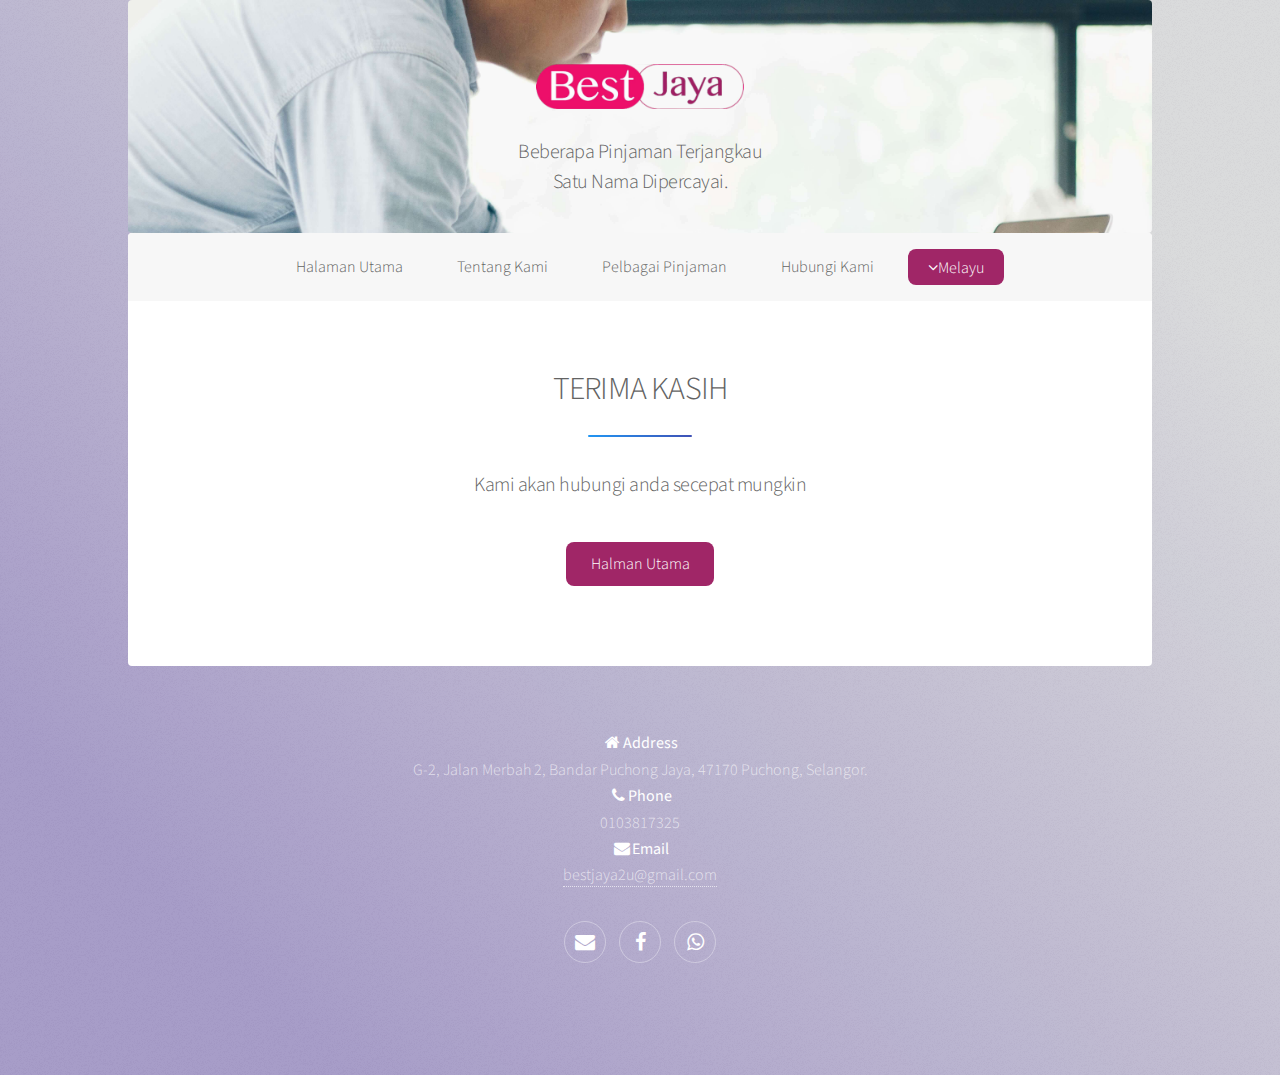
==== commit 7fc7bab7: "Change style" ====
--- a/public/bm-thank-you.html
+++ b/public/bm-thank-you.html
@@ -18,7 +18,7 @@
 
 				<!-- Header -->
 					<header id="header" style="background-image: url('images/55.jpg'); background-size: cover; padding-top: 4em; height: 100%; border-radius: 0.25em;">
-						<span class="logo"><img src="images/logo.png" height="75px" alt="" /></span>
+						<span class="logo"><img src="images/logo.png" height="45px" alt="" /></span>
             <h3 style="color:#636363; padding: 1em;">Beberapa Pinjaman Terjangkau<br>Satu Nama Dipercayai.</h3>
 					</header>
 
--- a/public/css/base.css
+++ b/public/css/base.css
@@ -1619,10 +1619,10 @@
 
 	body {
 		background-color: #935d8c;
-		background-image: url("images/overlay.png"), -moz-linear-gradient(45deg, #2196F3 15%, #3F51B5 85%);
-		background-image: url("images/overlay.png"), -webkit-linear-gradient(45deg, #2196F3 15%, #3F51B5 85%);
-		background-image: url("images/overlay.png"), -ms-linear-gradient(45deg, #2196F3 15%, #3F51B5 85%);
-		background-image: url("images/overlay.png"), linear-gradient(45deg, #2196F3 15%, #3F51B5 85%);
+		background-image: url("images/overlay.png"), -moz-linear-gradient(45deg, #a89cc8 15%, #dddddd 85%);
+		background-image: url("images/overlay.png"), -webkit-linear-gradient(45deg, #a89cc8 15%, #dddddd 85%);
+		background-image: url("images/overlay.png"), -ms-linear-gradient(45deg, #a89cc8 15%, #dddddd 85%);
+		background-image: url("images/overlay.png"), linear-gradient(45deg, #a89cc8 15%, #dddddd 85%);
 	}
 
 		body.is-loading *, body.is-loading *:before, body.is-loading *:after {
@@ -2013,7 +2013,7 @@
 		input[type="button"].special,
 		button.special,
 		.button.special {
-			background-color: #8cc9f0;
+			background-color: #a02667;
 			color: #ffffff !important;
 			box-shadow: none;
 		}
@@ -2023,7 +2023,7 @@
 			input[type="button"].special:hover,
 			button.special:hover,
 			.button.special:hover {
-				background-color: #9acff2;
+				background-color: #bf7da1;
 			}
 
 			input[type="submit"].special:active,
@@ -2031,7 +2031,7 @@
 			input[type="button"].special:active,
 			button.special:active,
 			.button.special:active {
-				background-color: #7ec3ee;
+				background-color: #a02667;
 			}
 
 			input[type="submit"].special.icon:before,
@@ -3248,7 +3248,7 @@
 		}
 		.nav-active {
 			color: #fff;
-			background-color: #8cc9f0;
+			background-color: #a02667;
 		}
 		#nav strong, #nav b {
 			color: #636363;
@@ -3307,7 +3307,7 @@
 				}
 
 					#nav ul li a:hover {
-						background-color: #8cc9f0;
+						background-color: #a02667;
 					}
 
 					#nav ul li a.active {
@@ -3425,7 +3425,7 @@
 			#main input[type="button"].special,
 			#main button.special,
 			#main .button.special {
-				background-color: #8cc9f0;
+				background-color: #a02667;
 				color: #ffffff !important;
 				box-shadow: none;
 			}
@@ -3435,7 +3435,7 @@
 				#main input[type="button"].special:hover,
 				#main button.special:hover,
 				#main .button.special:hover {
-					background-color: #9acff2;
+					background-color: #bf7da1;
 				}
 
 				#main input[type="submit"].special:active,
@@ -3443,7 +3443,7 @@
 				#main input[type="button"].special:active,
 				#main button.special:active,
 				#main .button.special:active {
-					background-color: #7ec3ee;
+					background-color: #a02667;
 				}
 
 				#main input[type="submit"].special.icon:before,
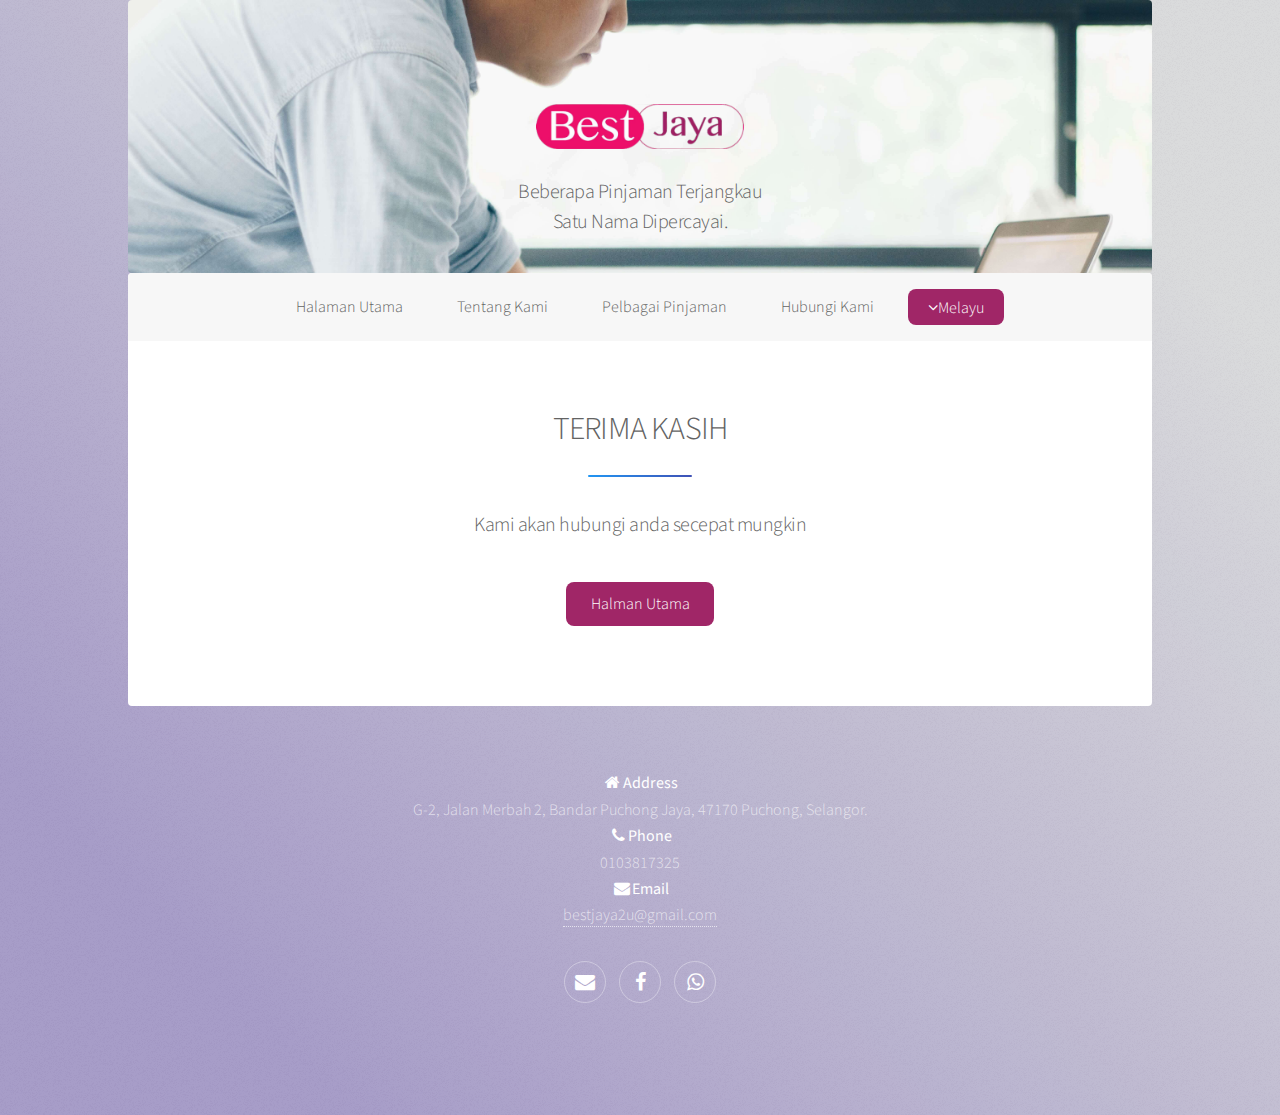
==== commit 70941de1: "style fix" ====
--- a/public/bm-thank-you.html
+++ b/public/bm-thank-you.html
@@ -17,7 +17,7 @@
 			<div id="wrapper">
 
 				<!-- Header -->
-					<header id="header" style="background-image: url('images/55.jpg'); background-size: cover; padding-top: 4em; height: 100%; border-radius: 0.25em;">
+				<header id="header" style="background-image: url('images/55.jpg'); background-size: cover; padding-top: 6.5em; height: 100%; border-radius: 0.25em;">
 						<span class="logo"><img src="images/logo.png" height="45px" alt="" /></span>
             <h3 style="color:#636363; padding: 1em;">Beberapa Pinjaman Terjangkau<br>Satu Nama Dipercayai.</h3>
 					</header>
--- a/public/css/base.css
+++ b/public/css/base.css
@@ -3071,7 +3071,7 @@
 			}
 
 				.spotlight .image img {
-					width: 12em;
+					width: 10em;
 				}
 
 		}
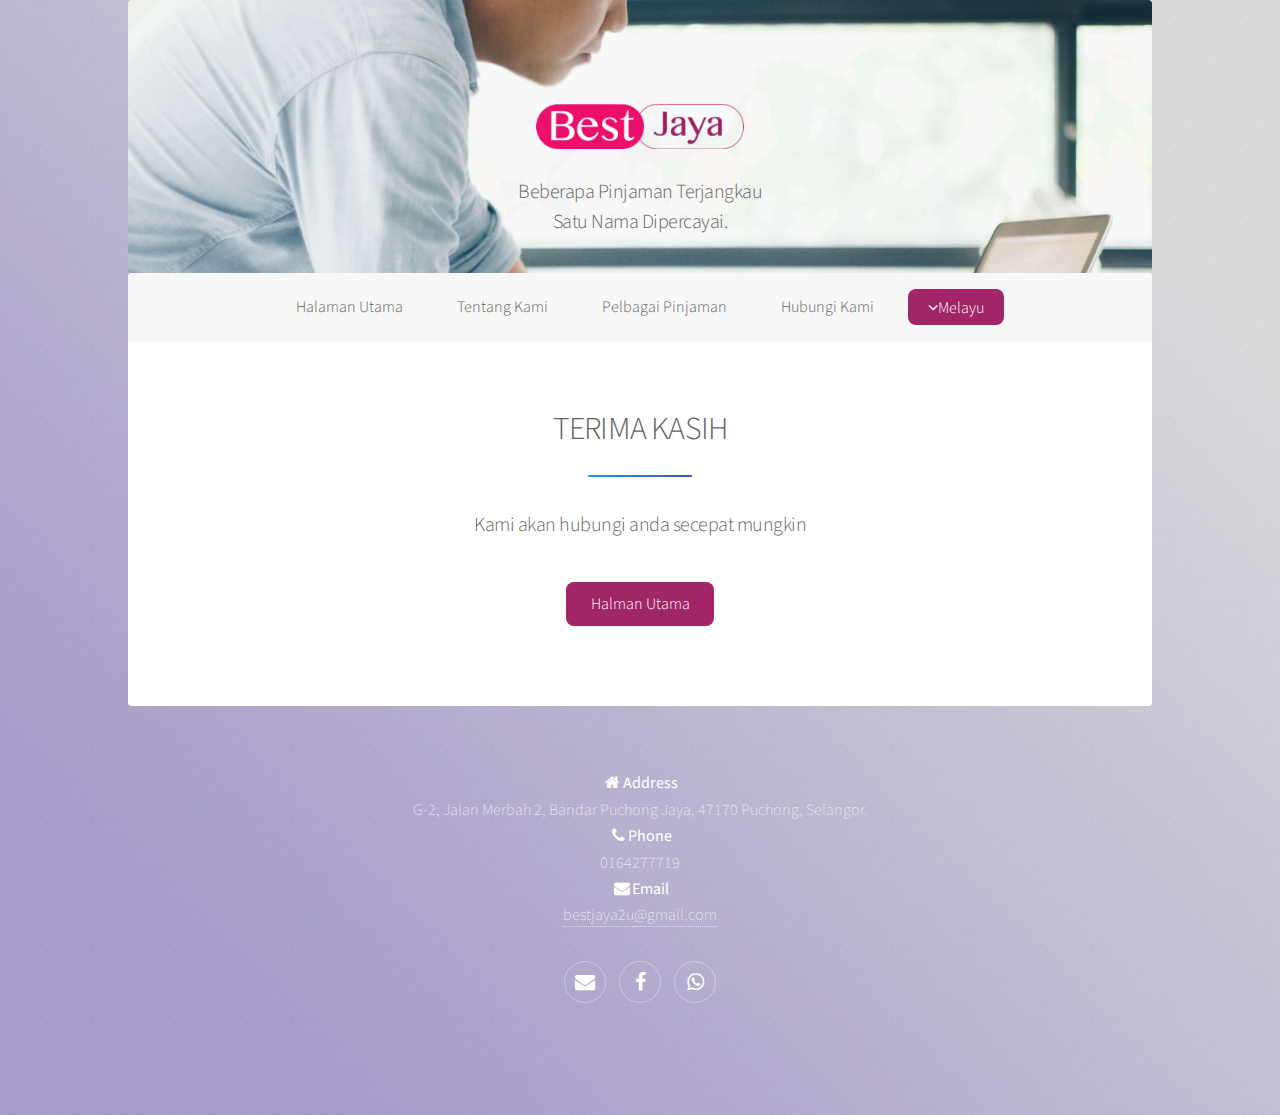
==== commit de1f1b6f: "Update phone number" ====
--- a/public/bm-thank-you.html
+++ b/public/bm-thank-you.html
@@ -10,6 +10,16 @@
 		<link rel="stylesheet" href="css/font-awesome.min.css" />
 		<!--[if lte IE 9]><link rel="stylesheet" href="css/ie9.css" /><![endif]-->
 		<!--[if lte IE 8]><link rel="stylesheet" href="css/ie8.css" /><![endif]-->
+		<!-- Global site tag (gtag.js) - Google Analytics -->
+<script async src="https://www.googletagmanager.com/gtag/js?id=UA-117847548-1"></script>
+<script>
+  window.dataLayer = window.dataLayer || [];
+  function gtag(){dataLayer.push(arguments);}
+  gtag('js', new Date());
+
+  gtag('config', 'UA-117847548-1');
+</script>
+
 	</head>
 	<body>
 
@@ -52,23 +62,24 @@
 					</div>
 
 				<!-- Footer -->
-        <footer id="footer">
-          <section class="align-center 12u$">
-            <dl class="alt">
-              <dt><i class="fa fa-fw fa-home"></i>Address</dt>
-              <dd>G-2, Jalan Merbah 2, Bandar Puchong Jaya, 47170 Puchong, Selangor.</dd>
-              <dt><i class="fa fa-fw fa-phone"></i>Phone</dt>
-              <dd href="tel:0103817325">0103817325</dd>
-              <dt><i class="fa fa-fw fa-envelope"></i>Email</dt>
-              <dd><a href="mailto:bestjaya2u@gmail.com">bestjaya2u@gmail.com</a></dd>
-            </dl>
-            <ul class="icons">
-              <li><a href="mailto:bestjaya2u@gmail.com" class="icon fa-envelope alt"><span class="label">email</span></a></li>
-              <li><a href="#" class="icon fa-facebook alt"><span class="label">Facebook</span></a></li>
-              <li><a href="https://api.whatsapp.com/send?phone=60103817325" class="icon fa-whatsapp alt"><span class="label">whatsapp</span></a></li>
-            </ul>
-          </section>
-        </footer>
+				<footer id="footer">
+					<section class="align-center 12u$">
+						<dl class="alt">
+							<dt><i class="fa fa-fw fa-home"></i>Address</dt>
+							<dd>G-2, Jalan Merbah 2, Bandar Puchong Jaya, 47170 Puchong, Selangor.</dd>
+							<dt><i class="fa fa-fw fa-phone"></i>Phone</dt>
+							<dd href="tel:0164277719">0164277719</dd>
+							<dt><i class="fa fa-fw fa-envelope"></i>Email</dt>
+							<dd><a href="mailto:bestjaya2u@gmail.com">bestjaya2u@gmail.com</a></dd>
+						</dl>
+						<ul class="icons">
+							<li><a href="mailto:bestjaya2u@gmail.com" class="icon fa-envelope alt"><span class="label">email</span></a></li>
+							<li><a href="https://www.facebook.com/Best-Jaya-352788238458617/" class="icon fa-facebook alt"><span class="label">Facebook</span></a></li>
+							<li><a href="https://api.whatsapp.com/send?phone=60164277719" class="icon fa-whatsapp alt"><span class="label">whatsapp</span></a></li>
+						</ul>
+					</section>
+				</footer>
+
 
 			</div>
 
